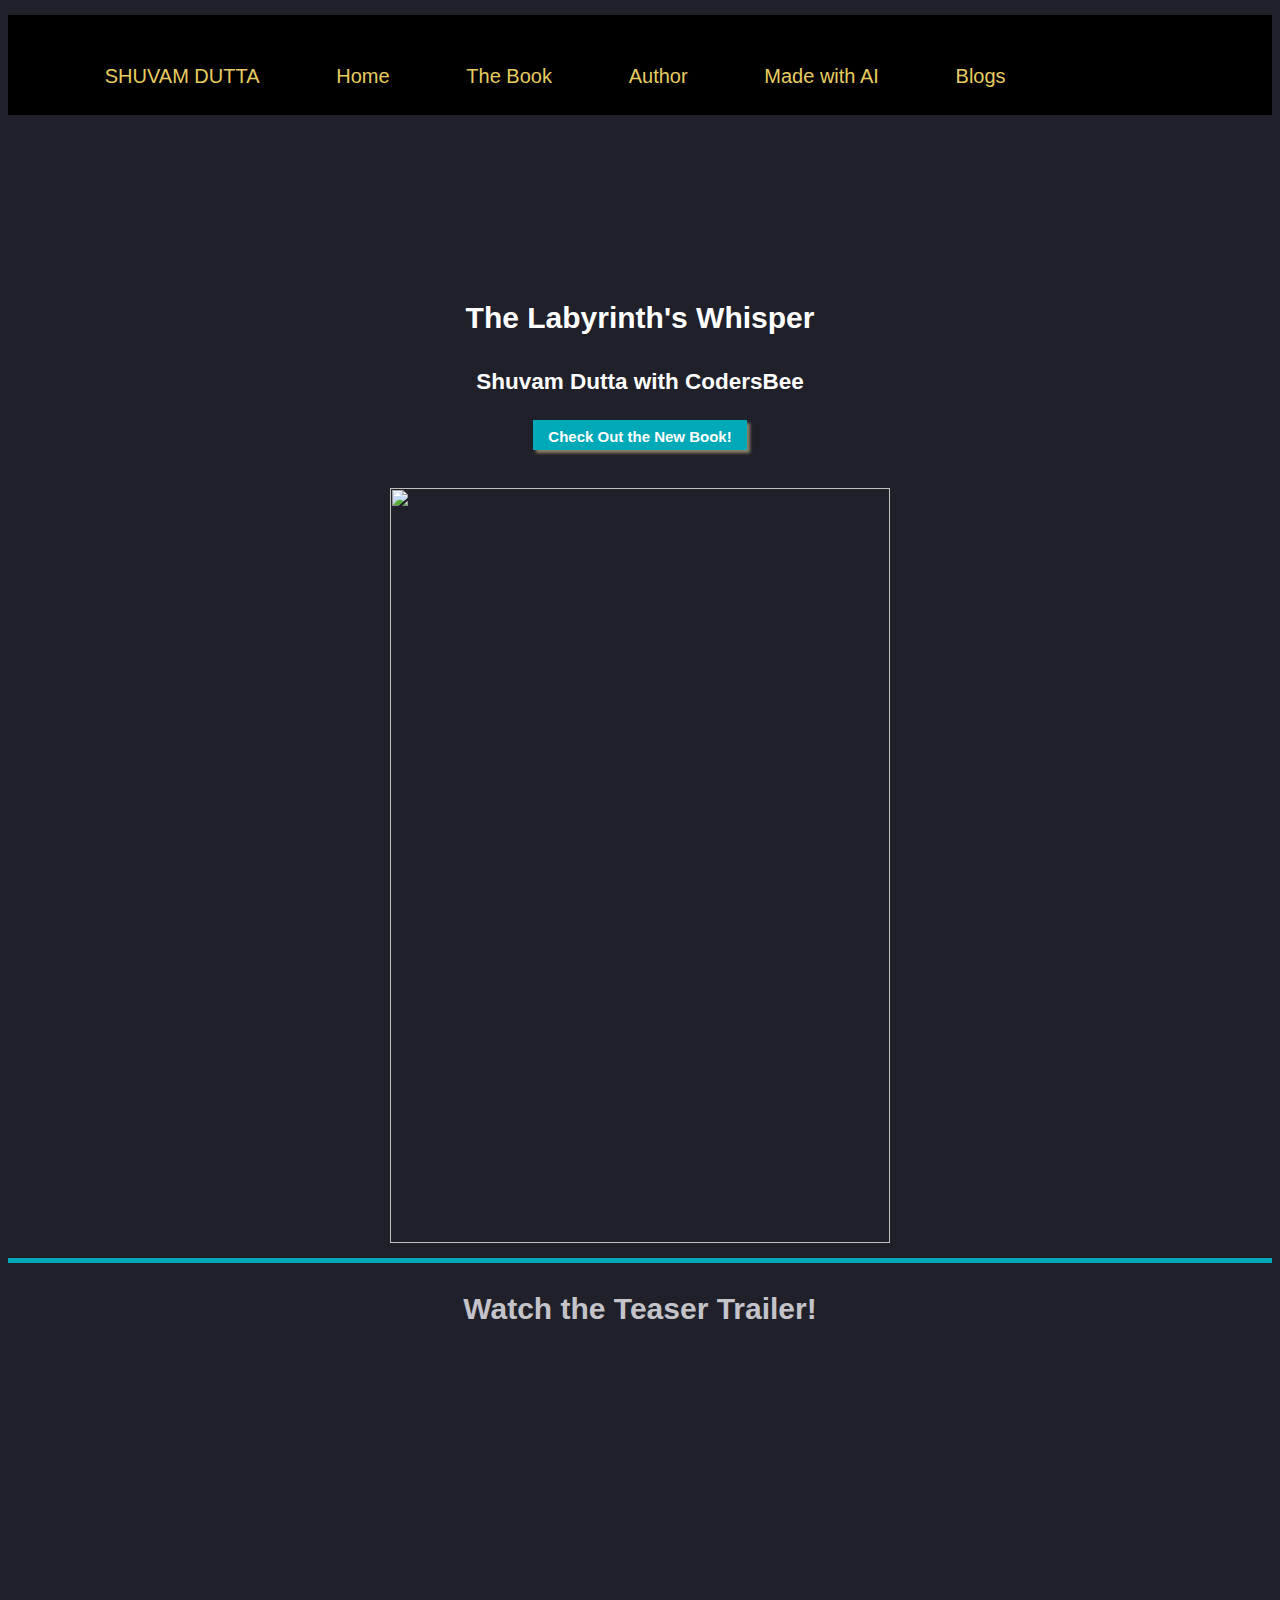
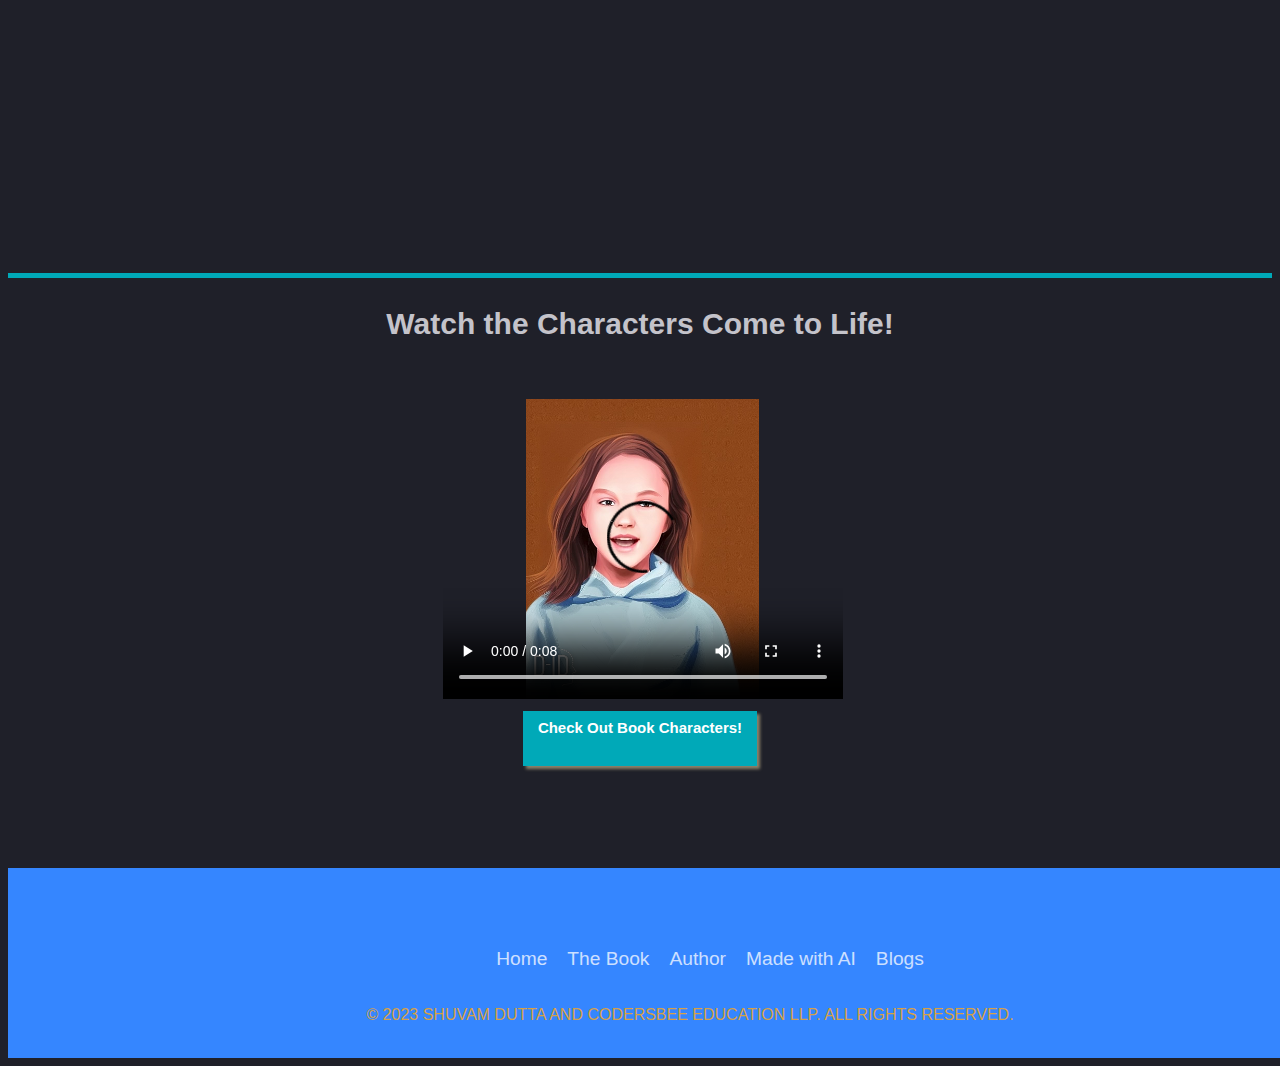
==== index.html @ a89f1423 "Update index.html" ====
<!DOCTYPE html>
<html lang="en-US">
<meta charset="UTF-8">
<title>Shuvam Dutta</title>
<link rel="stylesheet" type="text/css" href="style.css">
<link rel="preconnect" href="https://fonts.googleapis.com">
<link rel="preconnect" href="https://fonts.gstatic.com" crossorigin>
<link href="https://fonts.googleapis.com/css2?family=Cedarville+Cursive&family=Cookie&family=Great+Vibes&family=Lato&display=swap" rel="stylesheet"></head>
  
<body>
  <div class="content"> 
<div class="navbar" id="top">
    <nav>
        <ul>
            <li> <a href="/shuvamdutta218/"> SHUVAM DUTTA </a> </li>
            <li> <a href="/shuvamdutta218/"> Home </a> </li>
            <li><a href="/shuvamdutta218/buy.html"> The Book</a></li>
            <li> <a href="#"> Author </a> 
            <div class="dropdown">
         <ul>
           <li><a href="/shuvamdutta218/about_me.html"> About Me</a></li>
           <li><a href="/shuvamdutta218/contact.html"> Contact</a></li>
         </ul>
       </div>
      </li>
           
           <li> <a href="#"> Made with AI </a> 
           <div class="dropdown">
            <ul>
       <li><a href="/shuvamdutta218/bookc.html"> Book Characters</a>
        <li><a href="/shuvamdutta218/bookp.html"> Book Places</a>
         </ul>
       </div>
            </li>
            <li> <a href="/shuvamdutta218/blog.html"> Blogs </a> </li>
        </ul>
    </nav>
    </div>
    
        	<h1 class="book-title">The Labyrinth's Whisper</h1>
          <h2>Shuvam Dutta with CodersBee</h2>

					<a href="/shuvamdutta218/buy.html" class="button">Check Out the New Book!</a>


					<div class="cover">
						<a> <img src="https://i.ibb.co/tXqLfgC/The-Labyrinth-s-Whisper-2.jpg" width="500" height="755" class="book-cover"> </a>
					</div> 
          </div>

<hr>
<h1 class="n1"> Watch the Teaser Trailer!</h1>
<iframe src="https://www.veed.io/embed/c7647844-c5ad-47e3-9b9a-e86540004628" width="744" height="504" frameborder="0" title="Teaser Trailer.mp4" webkitallowfullscreen mozallowfullscreen allowfullscreen></iframe>

	<hr>
<h1 class="n1"> Watch the Characters Come to Life! </h1>
<div class="videofooter" id="videofooter">
  <div class="parent">
    <div class="child2">
      <video id="kestral" class="video" controls>
        <source src="Kestral.mp4" type="video/mp4" >
      </video>
    </div>
  </div>
  
  <div > <!-- Added a new parent div for button placement -->
    <a href="/shuvamdutta218/bookc.html" class="button" id="buttonbelow">Check Out Book Characters! </a>
  </div>
</div>
<br><br><br><br>
	<footer class="footer">
    <div class="waves">
      <div class="wave" id="wave1"></div>
      <div class="wave" id="wave2"></div>
      <div class="wave" id="wave3"></div>
      <div class="wave" id="wave4"></div>
    </div>
    <ul class="social-icon">
      <li class="social-icon__item"><a class="social-icon__link" href="https://www.facebook.com/CodersBee">
          <ion-icon name="logo-facebook"></ion-icon>
        </a></li>
      <li class="social-icon__item"><a class="social-icon__link" href="https://www.linkedin.com/in/manisha-kapoor-codersbee">
          <ion-icon name="logo-linkedin"></ion-icon>
        </a></li>
	<li class="social-icon__item"><a class="social-icon__link" href="https://www.codersbee.com/">
          <ion-icon name="logo-website"></ion-icon>
        </a></li>
    </ul>
    <ul class="menu">
      <li class="menu__item"><a class="menu__link" href="/shuvamdutta218/">Home</a></li>
      <li class="menu__item"><a class="menu__link" href="/shuvamdutta218/buy.html">The Book</a></li>
      <li class="menu__item"><a class="menu__link" href="/shuvamdutta218/about_me.html">Author</a></li>
      <li class="menu__item"><a class="menu__link" href="/shuvamdutta218/bookc.html">Made with AI</a></li>
      <li class="menu__item"><a class="menu__link" href="/shuvamdutta218/blog.html">Blogs</a></li>

    </ul>
    <p>© 2023 SHUVAM DUTTA AND CODERSBEE EDUCATION LLP.
ALL RIGHTS RESERVED. </p>
  </footer>
  <script type="module" src="https://unpkg.com/ionicons@5.5.2/dist/ionicons/ionicons.esm.js"></script>
  <script nomodule src="https://unpkg.com/ionicons@5.5.2/dist/ionicons/ionicons.js"></script>


</body>

	</html>
---- style.css ----
body{
    font-family: 'Poppins', sans-serif;
    font-weight: 300;
    font-size: 15px;
    line-height: 1.7;
    color: #c4c3ca;
    background-color: #1f2029;
    overflow-x: hidden;
    text-align: center;
}


#kestral
{
  margin-left:30%;
}


#buttonbelow
{
	height:40px;
	
}
 .videofooter
  {
    display:block;
   
  }
.navbar > ul {
  /* Your styles for the top-level navbar ul go here */
  display: flex;
}
.button {
  display: inline-block;
  border: none;
  border-radius: 0;
  background: #00A9B8;
  color: #fff;
  line-height: 1;
  padding: 0.6em 1em 0.4em;
  box-shadow: 3px 3px 3px #8b836a;
  text-decoration: none;
  font-weight: 600;
}
.videos
{
  text-align: left;
}
.container
{
  display: flex;
}

hr {
         height:5px;
         background-color: #00A9B8;
         border: none;
      }
.content
{
   background-image: url(https://i.ibb.co/1JZLGPZ/output-onlineimagetools.png);
   background-size: 100%;
   background-repeat: no-repeat;
   color: white;
}
   
.navbar
  {
    height: 100px;
    width: 100%;
    background-color: black;
    text-align: center;
    margin-bottom: 14%;
   
  }
 .navbar ul
 {
   display: flex;
 margin-bottom: 30px;
    }
   .navbar ul li
  {
    list-style: none;
    padding-top: 2%;
    margin-left: 3%;
    display: flex;

  }
    .navbar ul li a
  {
    text-decoration:none;
    margin:20px;
    color: #E7CC61;
    font-size: 20px;
  }

  .dropdown
  {
  background-color: #3F3D32;
  width: 250px;
  font-size: 35px;
  margin-top: 65px;
  height: 160px;
  display: none;
    position:absolute;
  }
  .dropdown ul
  {
  display:block;
  text-align: left;

  }
  .h3{
    margin-right: 20px;
    font-size: 15px;
  }
  form
  {
    margin-left: 35%;
  }
  .dropdown ul li
  {
    text-align: left;
    margin-top: 1px;
  }
  .navbar ul li:hover .dropdown
  {
    display: block;
  }
  .dropdown1
  {
  background-color: #3F3D32;
  width: 225px;
  font-size: 35px;
  margin-top: 20px;
  height: 190px;
  position: fixed;
  text-align: left;
  display: none;
  }
  .dropdown1 ul
  {
  display:block;
  text-align: left;

  }
  .dropdown1 ul li
  {
    text-align: left;
    margin-top: 1px;
  }
  .navbar ul li:hover .dropdown1
  {
    display: block;
  }
  nav a:hover
{
color: #f3dea3;
}
.parentcenter
{
height: 200px;
width: 100%;
}
.img1
{
  display: flex;
  margin-top: 2%;

}
.text1
{
  width: 60%;
  padding-left: 5%;
  font-size: 30px;
  font-family: 'Cookie', cursive;
  text-align: left;
}
.img2
{
  margin-top: 7%;
  display:flex;
  float: right;
  margin-bottom: 50px;
}
.img342
{
  margin-left: 25%;
  height:500px;
  width: 500px;
}
.book-title
{
  margin-top: 12%;
}
.form1
{
height: 200px;
background-color: #555;
}
.parent
        {
          width:100%;
          display:flex;
          margin-top:50px;
          margin-left: 30px;
          font-family: 'Lato', sans-serif;
          font-size: 25px;
        }
        .child1
        {
          width:70%;
          font-size: 30px;
        }
            .child2
        {
          width:70%;
          color:white;
          margin-left: 30px;
        }
input
{
margin-left: 30px;
height: 40px;
width:100px;
}
textarea
{
margin-left: 30px;
height: 40px;
width:100px;
}
label
{
margin-left: 15px;
}
div
{
width:100%;
}
.container2
{
width: 100%;
height: 700px;
justify-content: center;
text-align: center;
left: 50%;
animation-name: fade-in;
animation-duration: 5s;
margin-top: 3%;
}
img
{
  margin-top: 3%;
}
.video
{
  width: 400px;
  height: 300px;
}
.n1-padding
{
 font-size: 20px;
 display: block;
}
.i45d
{
  margin-left: 300px;
  margin-right: 300px;
  text-align: left;
}
.blog
{
  display: flex
}

embed
{
  width: 100%;
  height: 10000px;
}

.blog1
{
  margin-left: 100px;
  margin-right: 100px;
}



/* Please ❤ this if you like it! */


@import url('https://fonts.googleapis.com/css?family=Poppins:400,500,600,700,800,900');

a {
	cursor: pointer;
  transition: all 200ms linear;
}
a:hover {
	text-decoration: none;
}
.link {
  color: #c4c3ca;
}
.link:hover {
  color: #ffeba7;
}
p {
  font-weight: 500;
  font-size 14px;
  line-height: 1.7;
}
h4 {
  font-weight: 600;
}
h6 span{
  padding: 0 20px;
  text-transform: uppercase;
  font-weight: 700;
}
.section{
  position: relative;
  width: 100%;
  display: block;
}
.full-height{
  min-height: 100vh;
}
[type="checkbox"]:checked,
[type="checkbox"]:not(:checked){
  position: absolute;
  left: -9999px;
}
.checkbox:checked + label,
.checkbox:not(:checked) + label{
  position: relative;
  display: block;
  text-align: center;
  width: 60px;
  height: 16px;
  border-radius: 8px;
  padding: 0;
  margin: 10px auto;
  cursor: pointer;
  background-color: #ffeba7;
}
.checkbox:checked + label:before,
.checkbox:not(:checked) + label:before{
  position: absolute;
  display: block;
  width: 36px;
  height: 36px;
  border-radius: 50%;
  color: #ffeba7;
  background-color: #102770;
  font-family: 'unicons';
  content: '\eb4f';
  z-index: 20;
  top: -10px;
  left: -10px;
  line-height: 36px;
  text-align: center;
  font-size: 24px;
  transition: all 0.5s ease;
}
.checkbox:checked + label:before {
  transform: translateX(44px) rotate(-270deg);
}


.card-3d-wrap {
  position: relative;
  width: 440px;
  max-width: 100%;
  height: 400px;
  -webkit-transform-style: preserve-3d;
  transform-style: preserve-3d;
  perspective: 800px;
  margin-top: 60px;
}
.card-3d-wrapper {
  width: 100%;
  height: 100%;
  position:absolute;    
  top: 0;
  left: 0;  
  -webkit-transform-style: preserve-3d;
  transform-style: preserve-3d;
  transition: all 600ms ease-out; 
}
.card-front, .card-back {
  width: 100%;
  height: 100%;
  background-color: #2a2b38;
  background-image: url('https://s3-us-west-2.amazonaws.com/s.cdpn.io/1462889/pat.svg');
  background-position: bottom center;
  background-repeat: no-repeat;
  background-size: 300%;
  position: absolute;
  border-radius: 6px;
  left: 0;
  top: 0;
  -webkit-transform-style: preserve-3d;
  transform-style: preserve-3d;
  -webkit-backface-visibility: hidden;
  -moz-backface-visibility: hidden;
  -o-backface-visibility: hidden;
  backface-visibility: hidden;
}
.card-back {
  transform: rotateY(180deg);
}
.checkbox:checked ~ .card-3d-wrap .card-3d-wrapper {
  transform: rotateY(180deg);
}
.center-wrap{
  position: absolute;
  width: 100%;
  padding: 0 35px;
  top: 50%;
  left: 0;
  transform: translate3d(0, -50%, 35px) perspective(100px);
  z-index: 20;
  display: block;
}


.form-group{ 
  position: relative;
  display: block;
    margin: 0;
    padding: 0;
}
.form-style {
  padding: 13px 20px;
  padding-left: 55px;
  height: 48px;
  width: 100%;
  font-weight: 500;
  border-radius: 4px;
  font-size: 14px;
  line-height: 22px;
  letter-spacing: 0.5px;
  outline: none;
  color: #c4c3ca;
  background-color: #1f2029;
  border: none;
  -webkit-transition: all 200ms linear;
  transition: all 200ms linear;
  box-shadow: 0 4px 8px 0 rgba(21,21,21,.2);
}
.form-style:focus,
.form-style:active {
  border: none;
  outline: none;
  box-shadow: 0 4px 8px 0 rgba(21,21,21,.2);
}
.input-icon {
  position: absolute;
  top: 0;
  left: 18px;
  height: 48px;
  font-size: 24px;
  line-height: 48px;
  text-align: left;
  color: #ffeba7;
  -webkit-transition: all 200ms linear;
    transition: all 200ms linear;
}

.form-group input:-ms-input-placeholder  {
  color: #c4c3ca;
  opacity: 0.7;
  -webkit-transition: all 200ms linear;
    transition: all 200ms linear;
}
.form-group input::-moz-placeholder  {
  color: #c4c3ca;
  opacity: 0.7;
  -webkit-transition: all 200ms linear;
    transition: all 200ms linear;
}
.form-group input:-moz-placeholder  {
  color: #c4c3ca;
  opacity: 0.7;
  -webkit-transition: all 200ms linear;
    transition: all 200ms linear;
}
.form-group input::-webkit-input-placeholder  {
  color: #c4c3ca;
  opacity: 0.7;
  -webkit-transition: all 200ms linear;
    transition: all 200ms linear;
}
.form-group input:focus:-ms-input-placeholder  {
  opacity: 0;
  -webkit-transition: all 200ms linear;
    transition: all 200ms linear;
}
.form-group input:focus::-moz-placeholder  {
  opacity: 0;
  -webkit-transition: all 200ms linear;
    transition: all 200ms linear;
}
.form-group input:focus:-moz-placeholder  {
  opacity: 0;
  -webkit-transition: all 200ms linear;
    transition: all 200ms linear;
}
.form-group input:focus::-webkit-input-placeholder  {
  opacity: 0;
  -webkit-transition: all 200ms linear;
    transition: all 200ms linear;
}

.btn{  
  border-radius: 4px;
  height: 44px;
  font-size: 13px;
  font-weight: 600;
  text-transform: uppercase;
  -webkit-transition : all 200ms linear;
  transition: all 200ms linear;
  padding: 0 30px;
  letter-spacing: 1px;
  display: -webkit-inline-flex;
  display: -ms-inline-flexbox;
  display: inline-flex;
  -webkit-align-items: center;
  -moz-align-items: center;
  -ms-align-items: center;
  align-items: center;
  -webkit-justify-content: center;
  -moz-justify-content: center;
  -ms-justify-content: center;
  justify-content: center;
  -ms-flex-pack: center;
  text-align: center;
  border: none;
  background-color: #ffeba7;
  color: #102770;
  box-shadow: 0 8px 24px 0 rgba(255,235,167,.2);
}
.btn:active,
.btn:focus{  
  background-color: #102770;
  color: #ffeba7;
  box-shadow: 0 8px 24px 0 rgba(16,39,112,.2);
}
.btn:hover{  
  background-color: #102770;
  color: #ffeba7;
  box-shadow: 0 8px 24px 0 rgba(16,39,112,.2);
}




.logo {
	position: absolute;
	top: 30px;
	right: 30px;
	display: block;
	z-index: 100;
	transition: all 250ms linear;
}
.logo img {
	height: 26px;
	width: auto;
	display: block;
}



.footer {
position: relative;
width: 100%;
background: #3586ff;
min-height: 100px;
padding: 20px 50px;
display: flex;
justify-content: center;
align-items: center;
flex-direction: column;
}

.social-icon,
.menu {
position: relative;
display: flex;
justify-content: center;
align-items: center;
margin: 10px 0;
flex-wrap: wrap;
}

.social-icon__item,
.menu__item {
list-style: none;
}

.social-icon__link {
font-size: 2rem;
color: #fff;
margin: 0 10px;
display: inline-block;
transition: 0.5s;
}
.social-icon__link:hover {
transform: translateY(-10px);
}

.menu__link {
font-size: 1.2rem;
color: #fff;
margin: 0 10px;
display: inline-block;
transition: 0.5s;
text-decoration: none;
opacity: 0.75;
font-weight: 300;
}

.menu__link:hover {
opacity: 1;
}

.footer p {
color: #d7a146;
margin: 15px 0 10px 0;
font-size: 1rem;
font-weight: 300;
}

.wave {
position: absolute;
top: -100px;
left: 0;
width: 100%;
height: 100px;
background: url("https://i.ibb.co/wQZVxxk/wave.png");
background-size: 1000px 100px;
}

.wave#wave1 {
z-index: 1000;
opacity: 1;
bottom: 0;
animation: animateWaves 4s linear infinite;
}

.wave#wave2 {
z-index: 999;
opacity: 0.5;
bottom: 10px;
animation: animate 4s linear infinite !important;
}

.wave#wave3 {
z-index: 1000;
opacity: 0.2;
bottom: 15px;
animation: animateWaves 3s linear infinite;
}

.wave#wave4 {
z-index: 999;
opacity: 0.7;
bottom: 20px;
animation: animate 3s linear infinite;
}

@keyframes animateWaves {
0% {
background-position-x: 1000px;
}
100% {
background-positon-x: 0px;
}
}

@keyframes animate {
0% {
background-position-x: -1000px;
}
100% {
background-positon-x: 0px;
}
}

@media screen and (max-width: 768px) {
.navbar
{
width: 100%;
overflow: hidden; /* Hide overflow content */
        transition: width 0.5s; /* Smooth transition */
    height: 100px;
    background-color: pink;
}
    .navbar ul
    {
        margin-bottom: 30px;
    }
  .h3
    {
    margin-right: 20px;
    font-size: 15px;
  }

    .dropdown
    {height: 160px;}
       
}
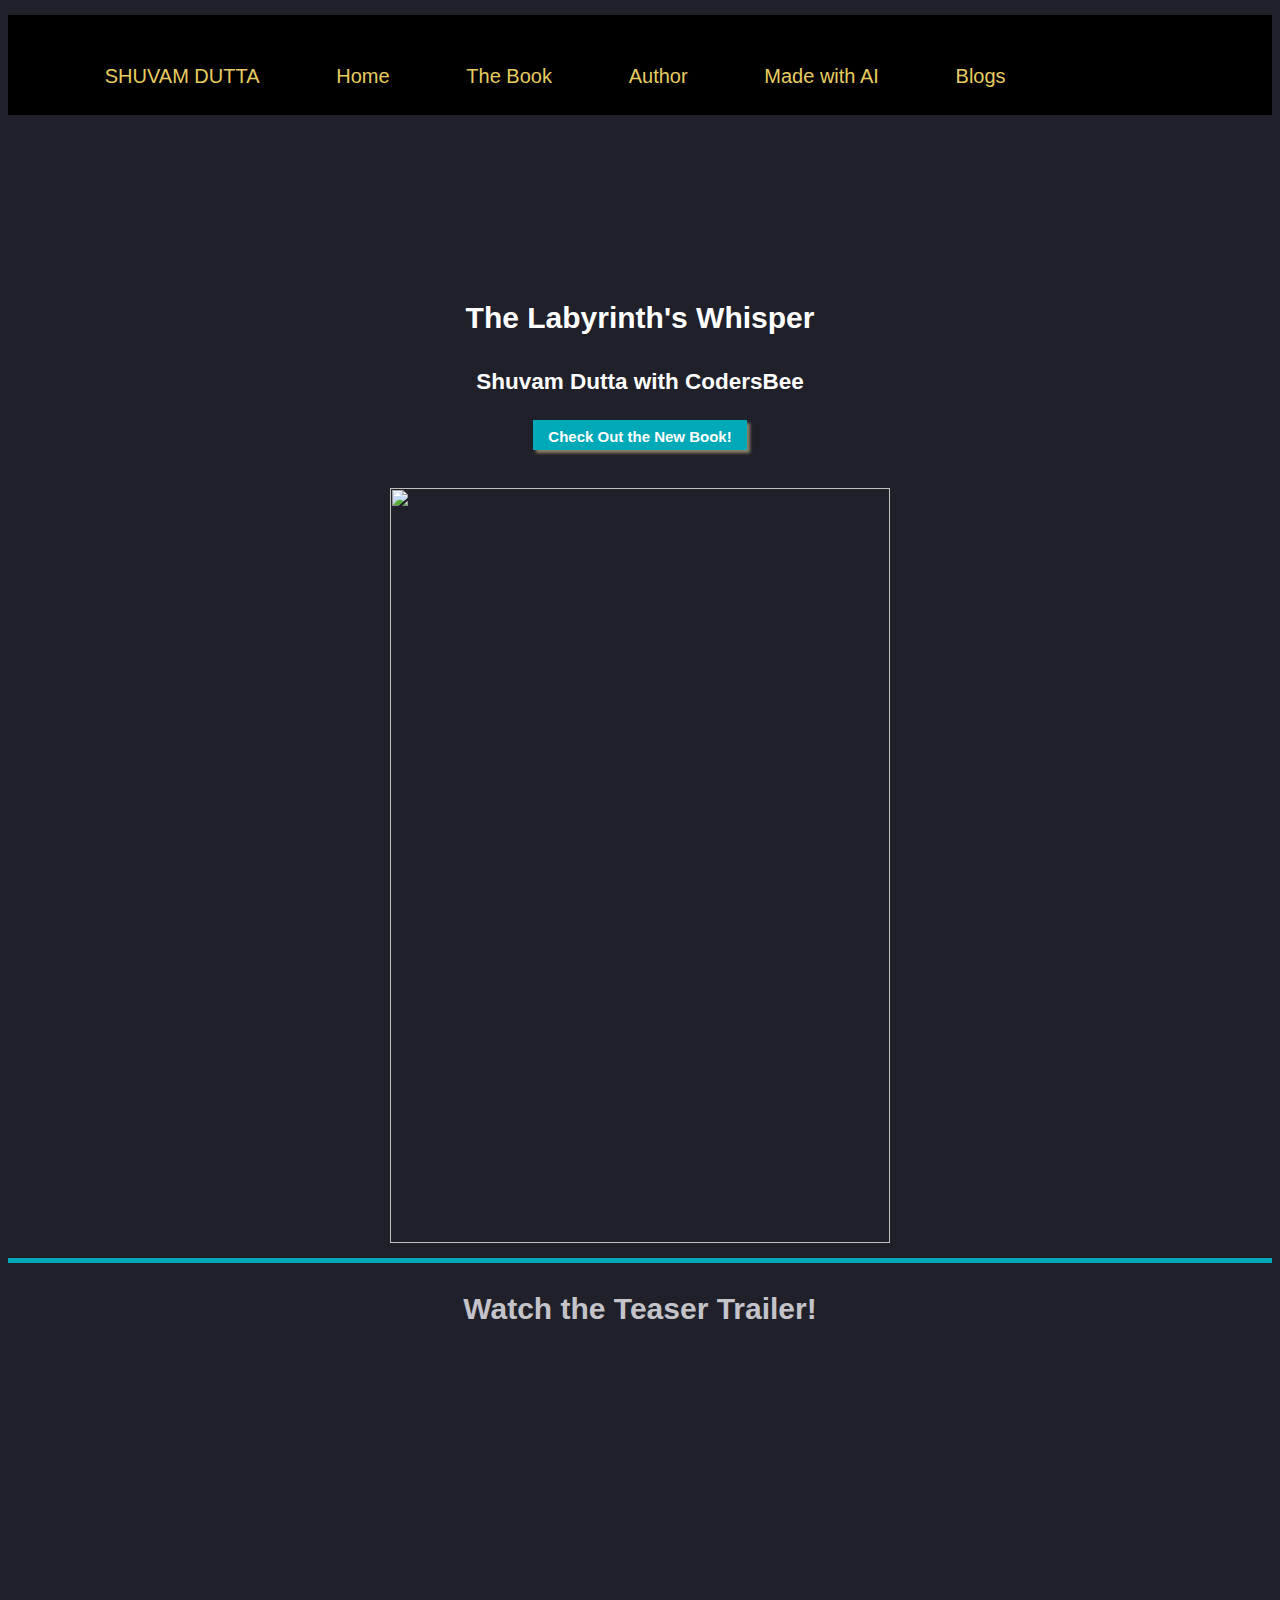
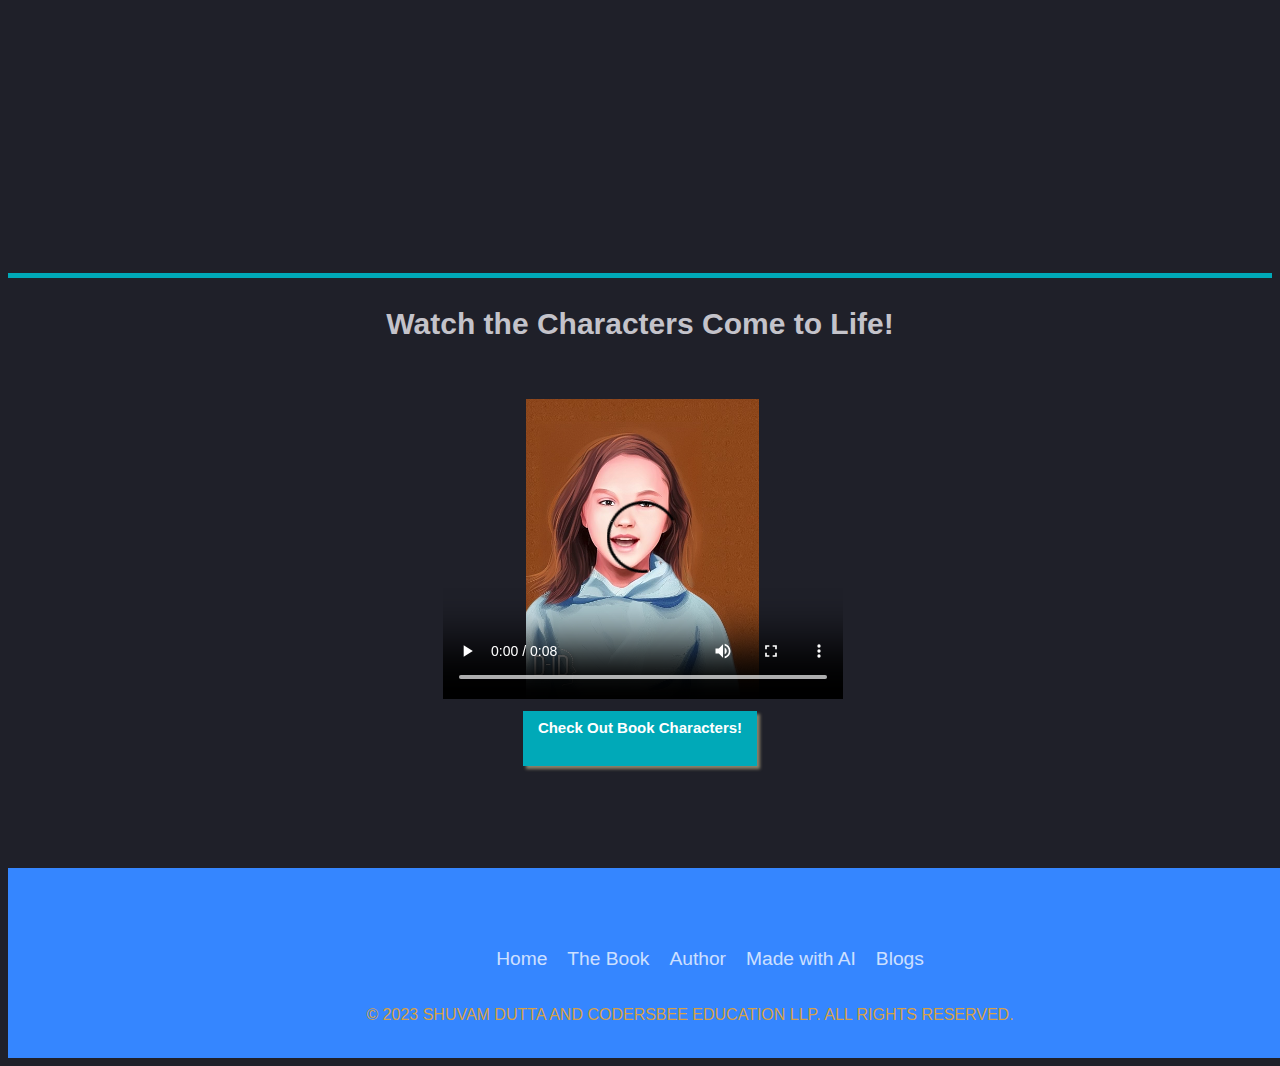
==== commit 0eaea4ad: "Update index.html" ====
--- a/index.html
+++ b/index.html
@@ -5,6 +5,7 @@
 <link rel="stylesheet" type="text/css" href="style.css">
 <link rel="preconnect" href="https://fonts.googleapis.com">
 <link rel="preconnect" href="https://fonts.gstatic.com" crossorigin>
+<link rel="stylesheet" href="https://cdnjs.cloudflare.com/ajax/libs/font-awesome/4.7.0/css/font-awesome.min.css">
 <link href="https://fonts.googleapis.com/css2?family=Cedarville+Cursive&family=Cookie&family=Great+Vibes&family=Lato&display=swap" rel="stylesheet"></head>
   
 <body>
@@ -82,9 +83,11 @@
       <li class="social-icon__item"><a class="social-icon__link" href="https://www.linkedin.com/in/manisha-kapoor-codersbee">
           <ion-icon name="logo-linkedin"></ion-icon>
         </a></li>
-	<li class="social-icon__item"><a class="social-icon__link" href="https://www.codersbee.com/">
-          <ion-icon name="logo-website"></ion-icon>
+<li class="social-icon__item"><a class="social-icon__link" href="https://www.codersbee.com/">
+	<ion-icon name="globe-outline"></ion-icon>
         </a></li>
+
+	    
     </ul>
     <ul class="menu">
       <li class="menu__item"><a class="menu__link" href="/shuvamdutta218/">Home</a></li>
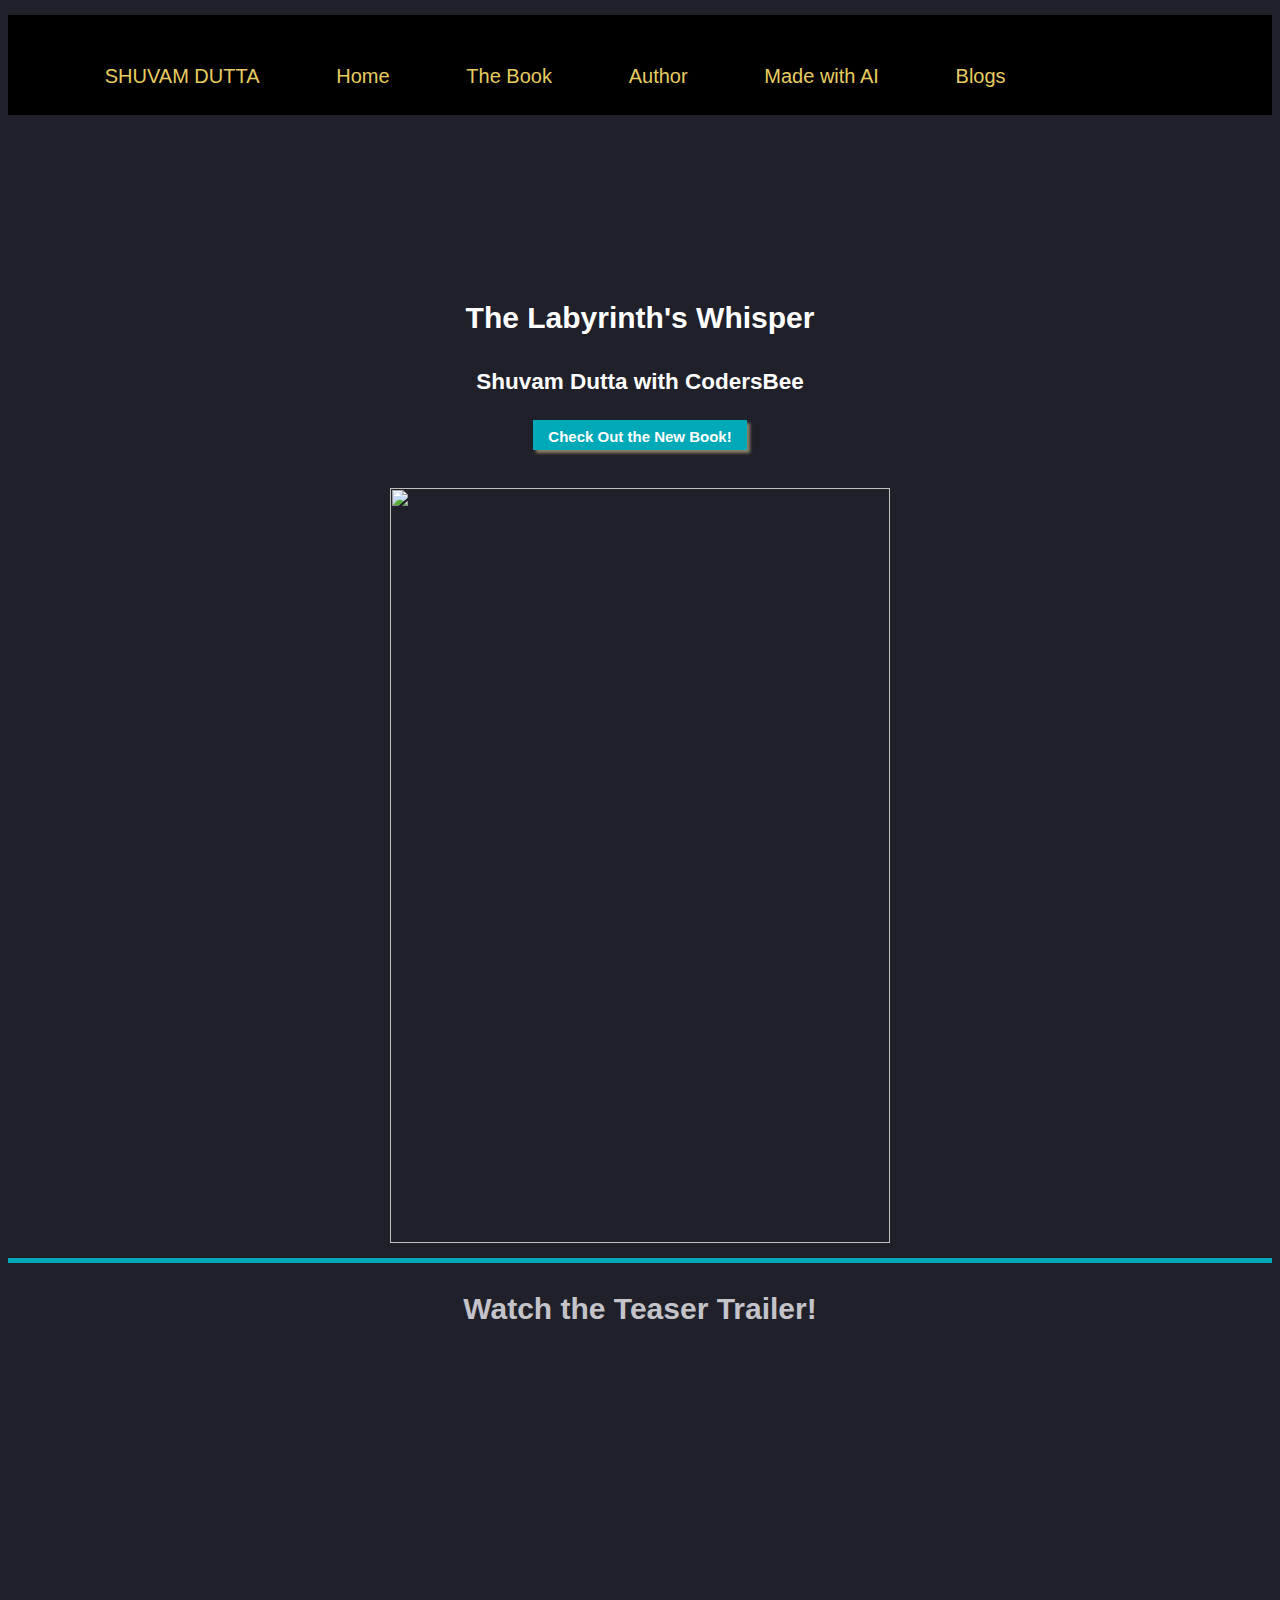
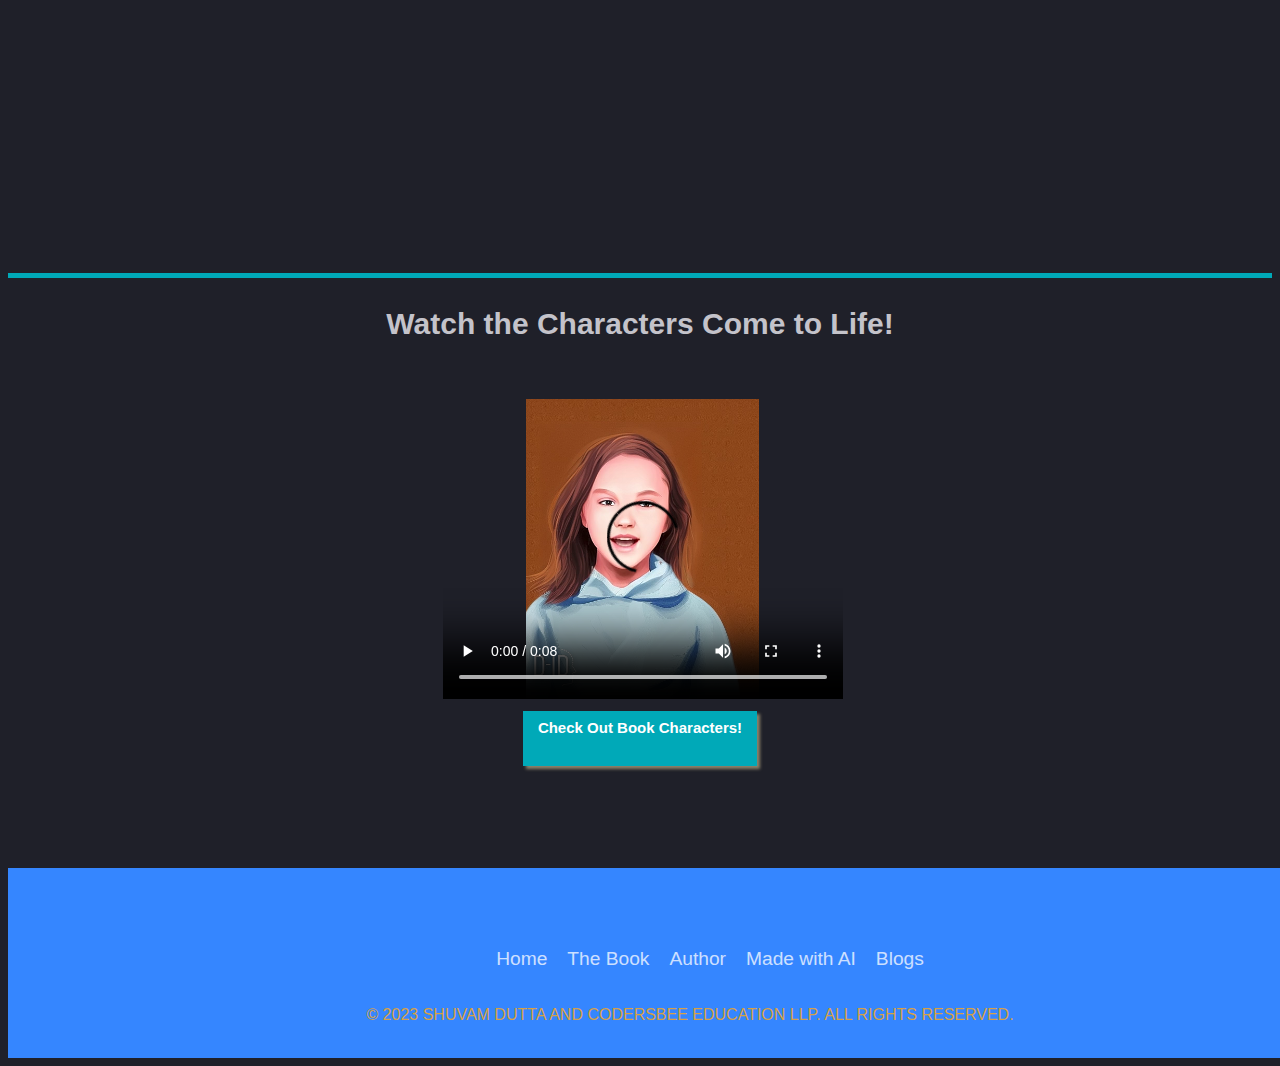
==== commit c25fc1aa: "Update index.html" ====
--- a/index.html
+++ b/index.html
@@ -97,7 +97,7 @@
       <li class="menu__item"><a class="menu__link" href="/shuvamdutta218/blog.html">Blogs</a></li>
 
     </ul>
-    <p>© 2023 SHUVAM DUTTA AND CODERSBEE EDUCATION LLP.
+    <p id="footerp">© 2023 SHUVAM DUTTA AND CODERSBEE EDUCATION LLP.
 ALL RIGHTS RESERVED. </p>
   </footer>
   <script type="module" src="https://unpkg.com/ionicons@5.5.2/dist/ionicons/ionicons.esm.js"></script>
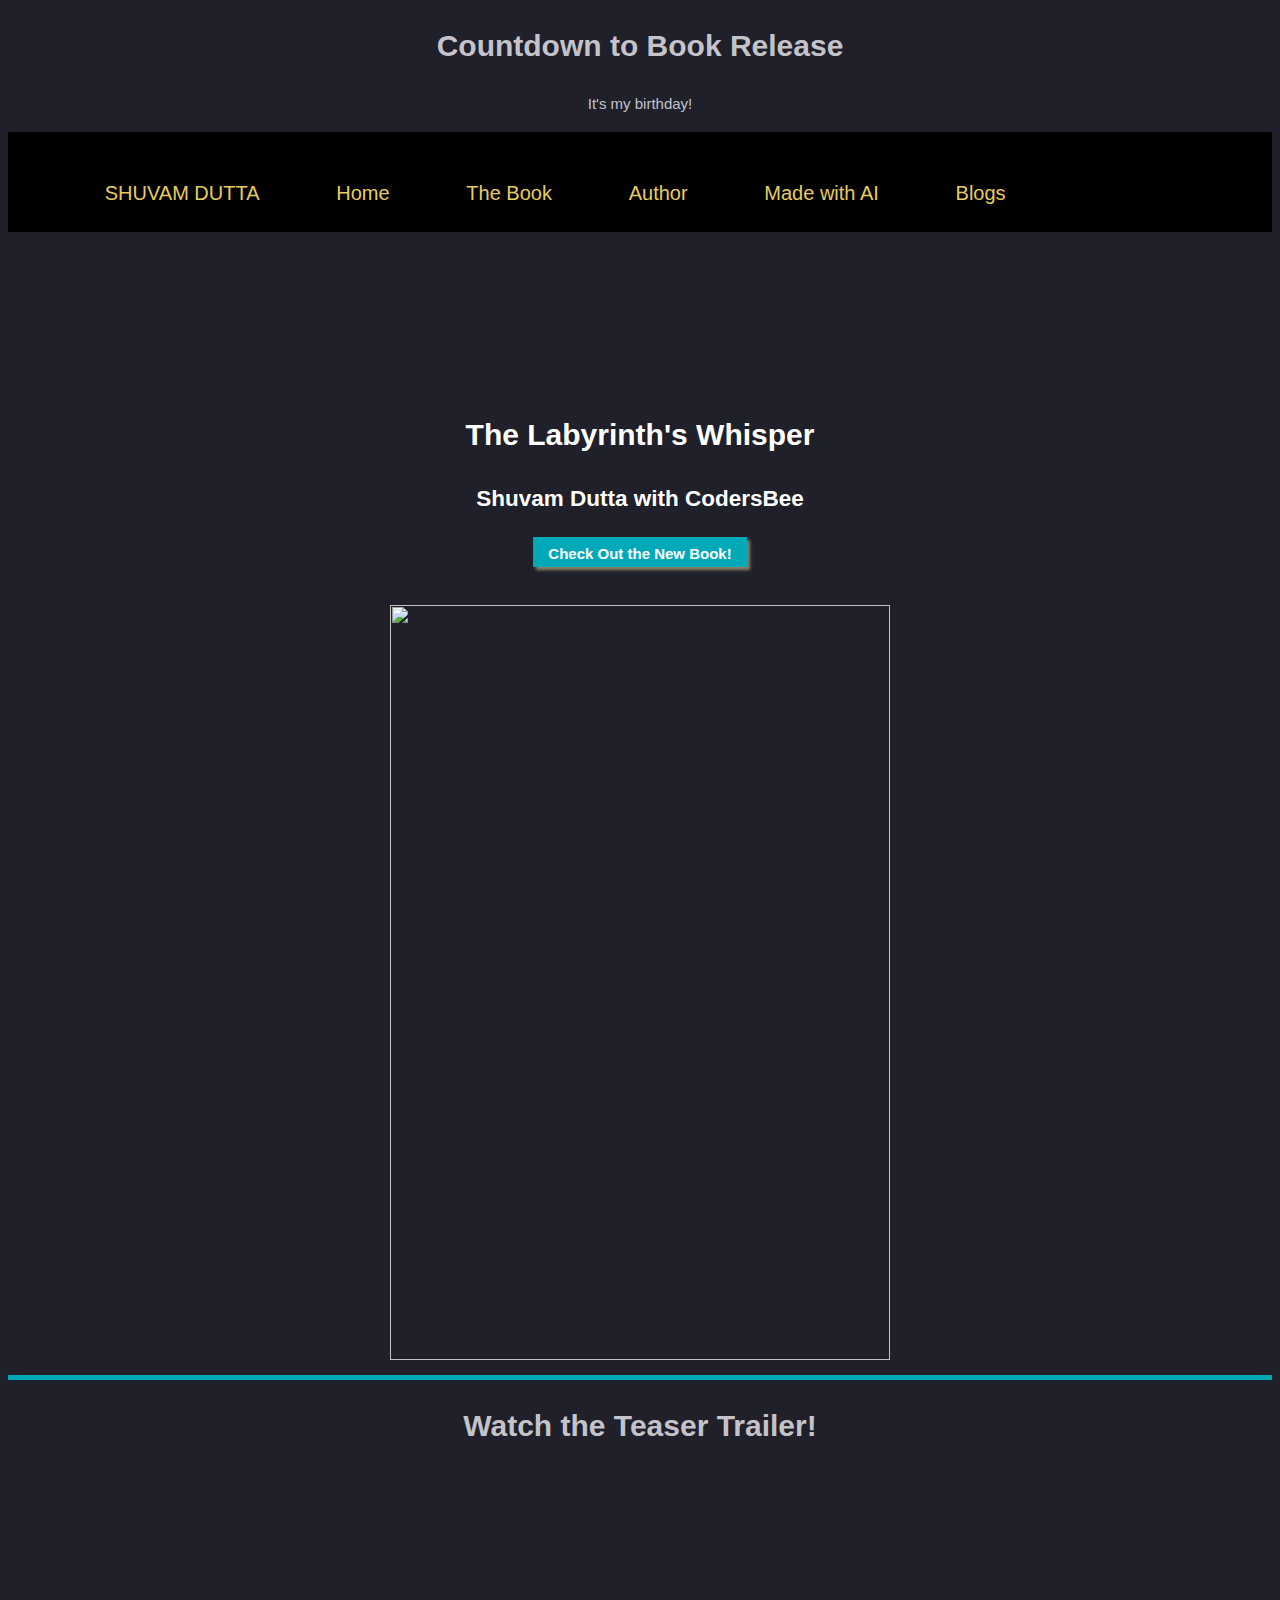
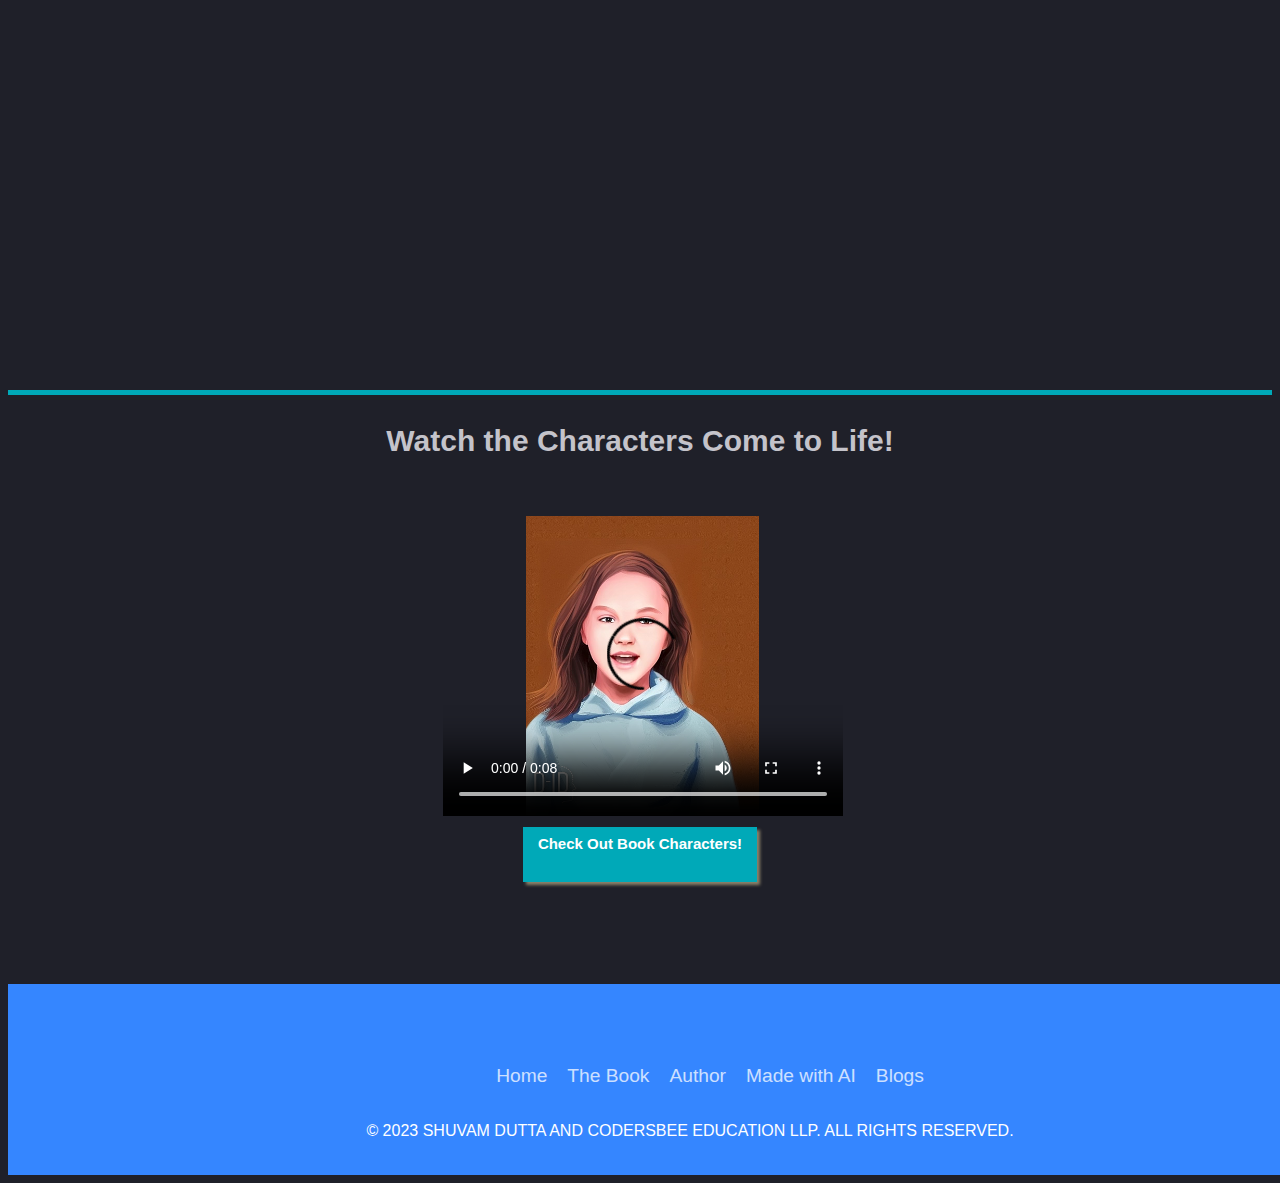
==== commit 482c6dae: "Update index.html" ====
--- a/index.html
+++ b/index.html
@@ -9,6 +9,43 @@
 <link href="https://fonts.googleapis.com/css2?family=Cedarville+Cursive&family=Cookie&family=Great+Vibes&family=Lato&display=swap" rel="stylesheet"></head>
   
 <body>
+	<h1>Countdown to Book Release</h1>
+ <div id="countdown"> 
+    <div>Days: <span id="days"></span></div>
+    <div>Hours: <span id="hours"></span></div>
+    <div>Minutes: <span id="minutes"></span></div>
+    <div>Seconds: <span id="seconds"></span></div>
+  </div>
+
+  <div id="headline"></div>
+  <div id="content"></div>
+
+  <script>
+    (function() {
+      const second = 1000,
+            minute = second * 60,
+            hour = minute * 60,
+            day = hour * 24;
+
+      const birthday = new Date("09/30/2023").getTime();  // Replace YYYY with the birth year
+
+      const countdown = setInterval(function() {
+        const now = new Date().getTime(),
+              distance = birthday - now;
+
+        document.getElementById("days").innerText = Math.floor(distance / day);
+        document.getElementById("hours").innerText = Math.floor((distance % day) / hour);
+        document.getElementById("minutes").innerText = Math.floor((distance % hour) / minute);
+        document.getElementById("seconds").innerText = Math.floor((distance % minute) / second);
+
+        if (distance < 0) {
+          document.getElementById("headline").innerText = "It's my birthday!";
+          document.getElementById("countdown").style.display = "none";
+          clearInterval(countdown);
+        }
+      }, 0);
+    })();
+  </script>
   <div class="content"> 
 <div class="navbar" id="top">
     <nav>
--- a/style.css
+++ b/style.css
@@ -8,7 +8,10 @@
     overflow-x: hidden;
     text-align: center;
 }
-
+#footerp
+{
+	color: white;
+}
 
 #kestral
 {
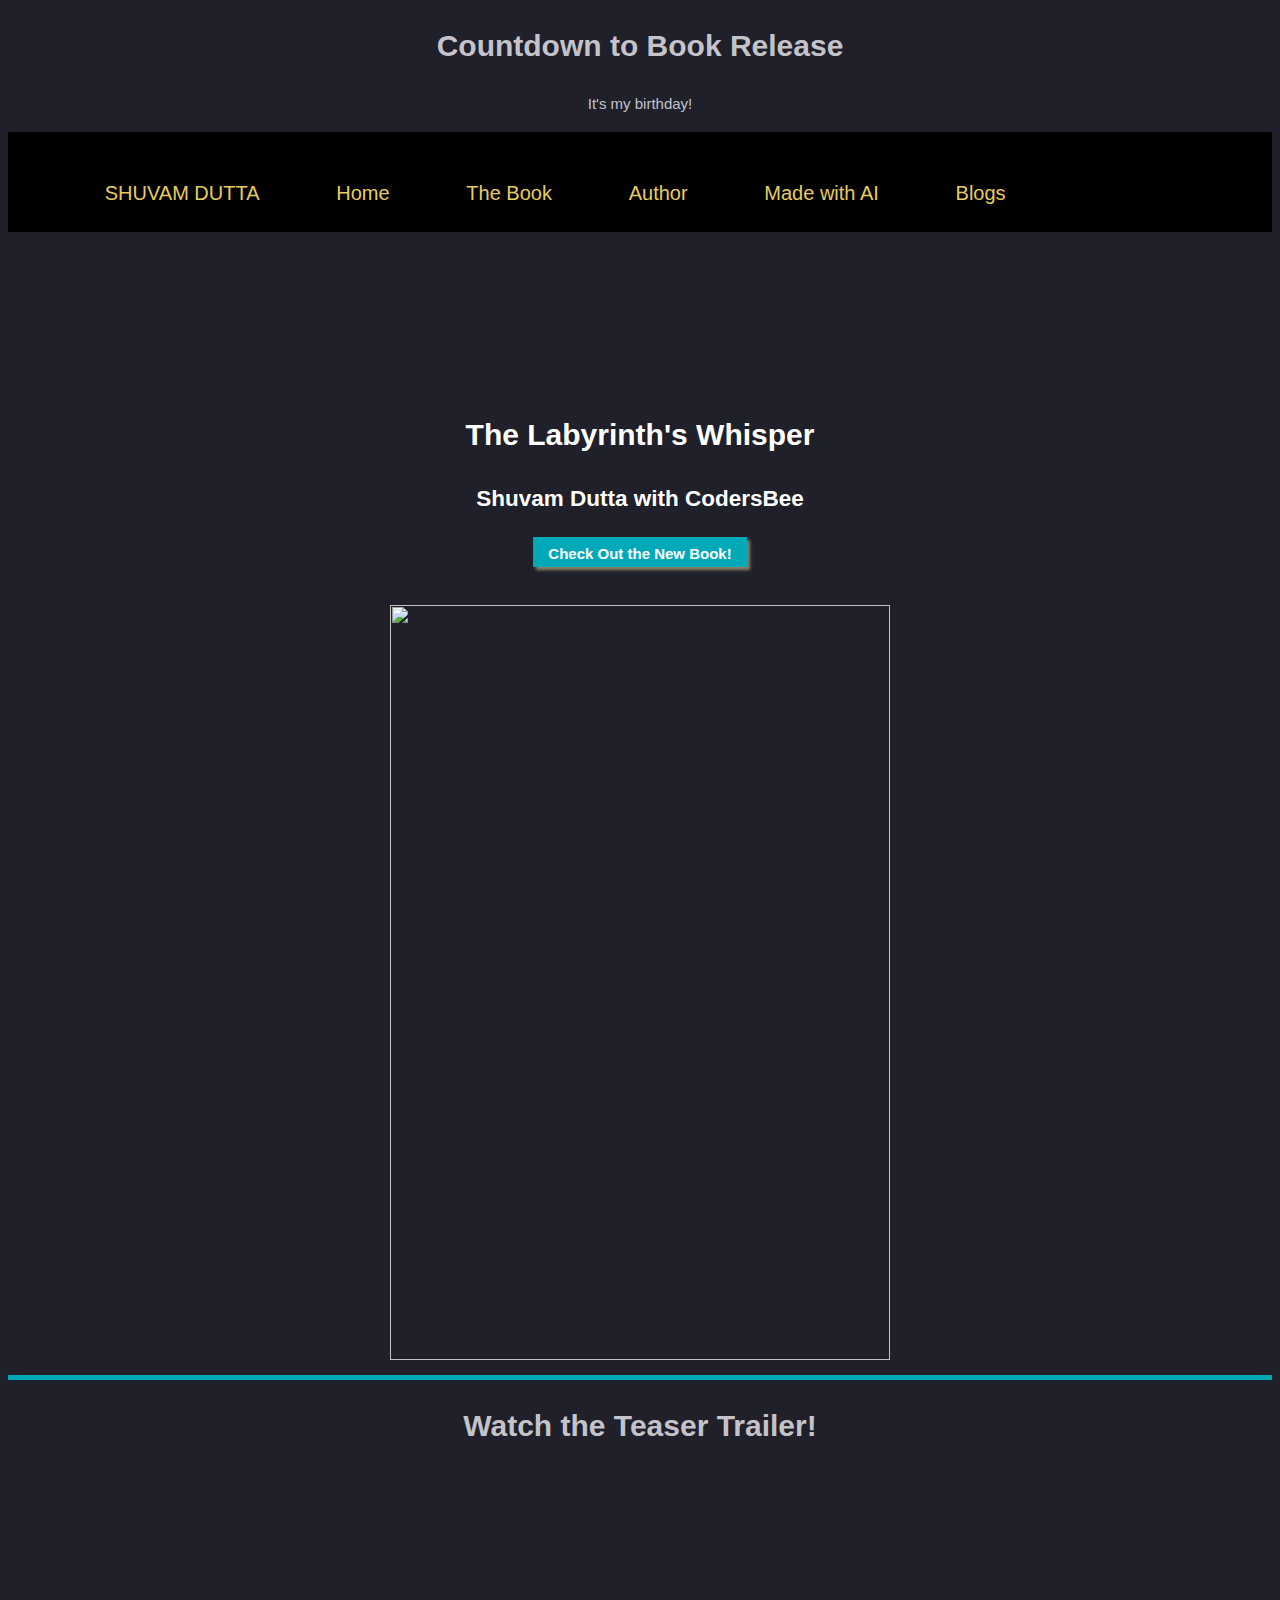
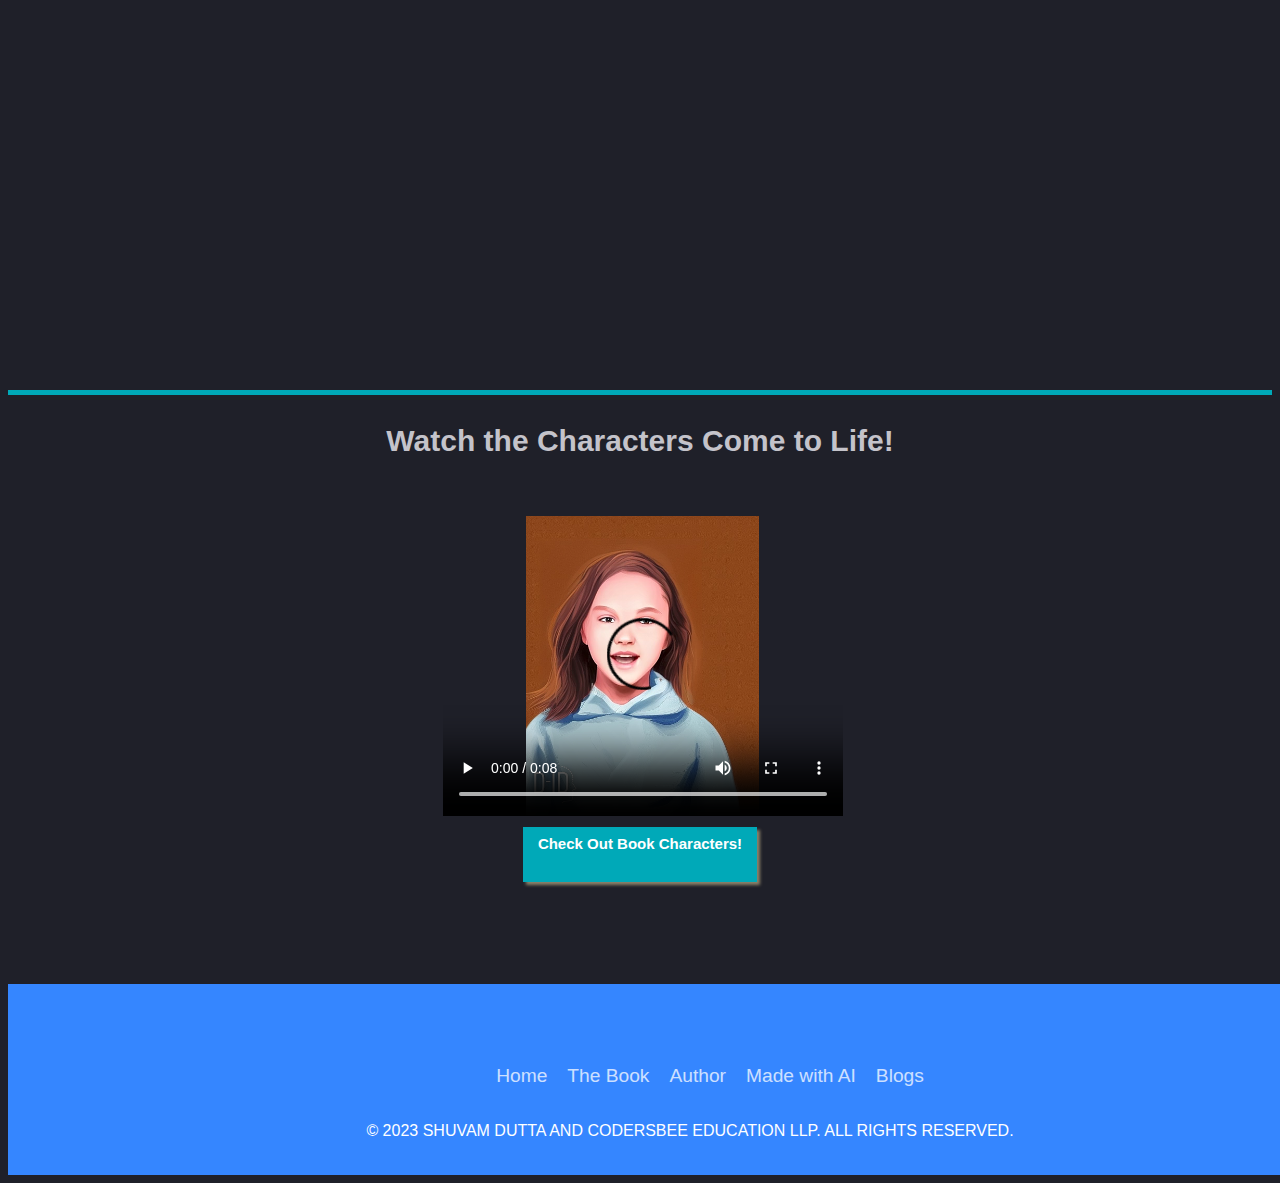
==== commit f0e4bcb8: "Update index.html" ====
--- a/index.html
+++ b/index.html
@@ -27,7 +27,7 @@
             hour = minute * 60,
             day = hour * 24;
 
-      const birthday = new Date("09/30/2023").getTime();  // Replace YYYY with the birth year
+      const birthday = new Date("09/10/2023").getTime();  // Replace YYYY with the birth year
 
       const countdown = setInterval(function() {
         const now = new Date().getTime(),
--- a/style.css
+++ b/style.css
@@ -8,6 +8,39 @@
     overflow-x: hidden;
     text-align: center;
 }
+ #countdown {
+      display: flex;
+      justify-content: center;
+      align-items: center;
+      font-size: 52px;
+    }
+
+    .countdown-box {
+      display: flex;
+      flex-direction: column;
+      align-items: center;
+      margin: 10px;
+      padding: 20px;
+      border-radius: 10px;
+      font-size: 52px;
+      color: white;
+    }
+
+    #days {
+      background-color: #FF5733;
+    }
+
+    #hours {
+      background-color: #C70039;
+    }
+
+    #minutes {
+      background-color: #900C3F;
+    }
+
+    #seconds {
+      background-color: #581845;
+    }
 #footerp
 {
 	color: white;
@@ -715,3 +748,20 @@
     {height: 160px;}
        
 }
+#countdown {
+      display: flex;
+      justify-content: center;
+      align-items: center;
+      font-size: 36px;
+    }
+
+    .countdown-box {
+      display: flex;
+      flex-direction: column;
+      align-items: center;
+      margin: 10px;
+      padding: 20px;
+      border-radius: 10px;
+      font-size: 36px;
+      color: white;
+    }
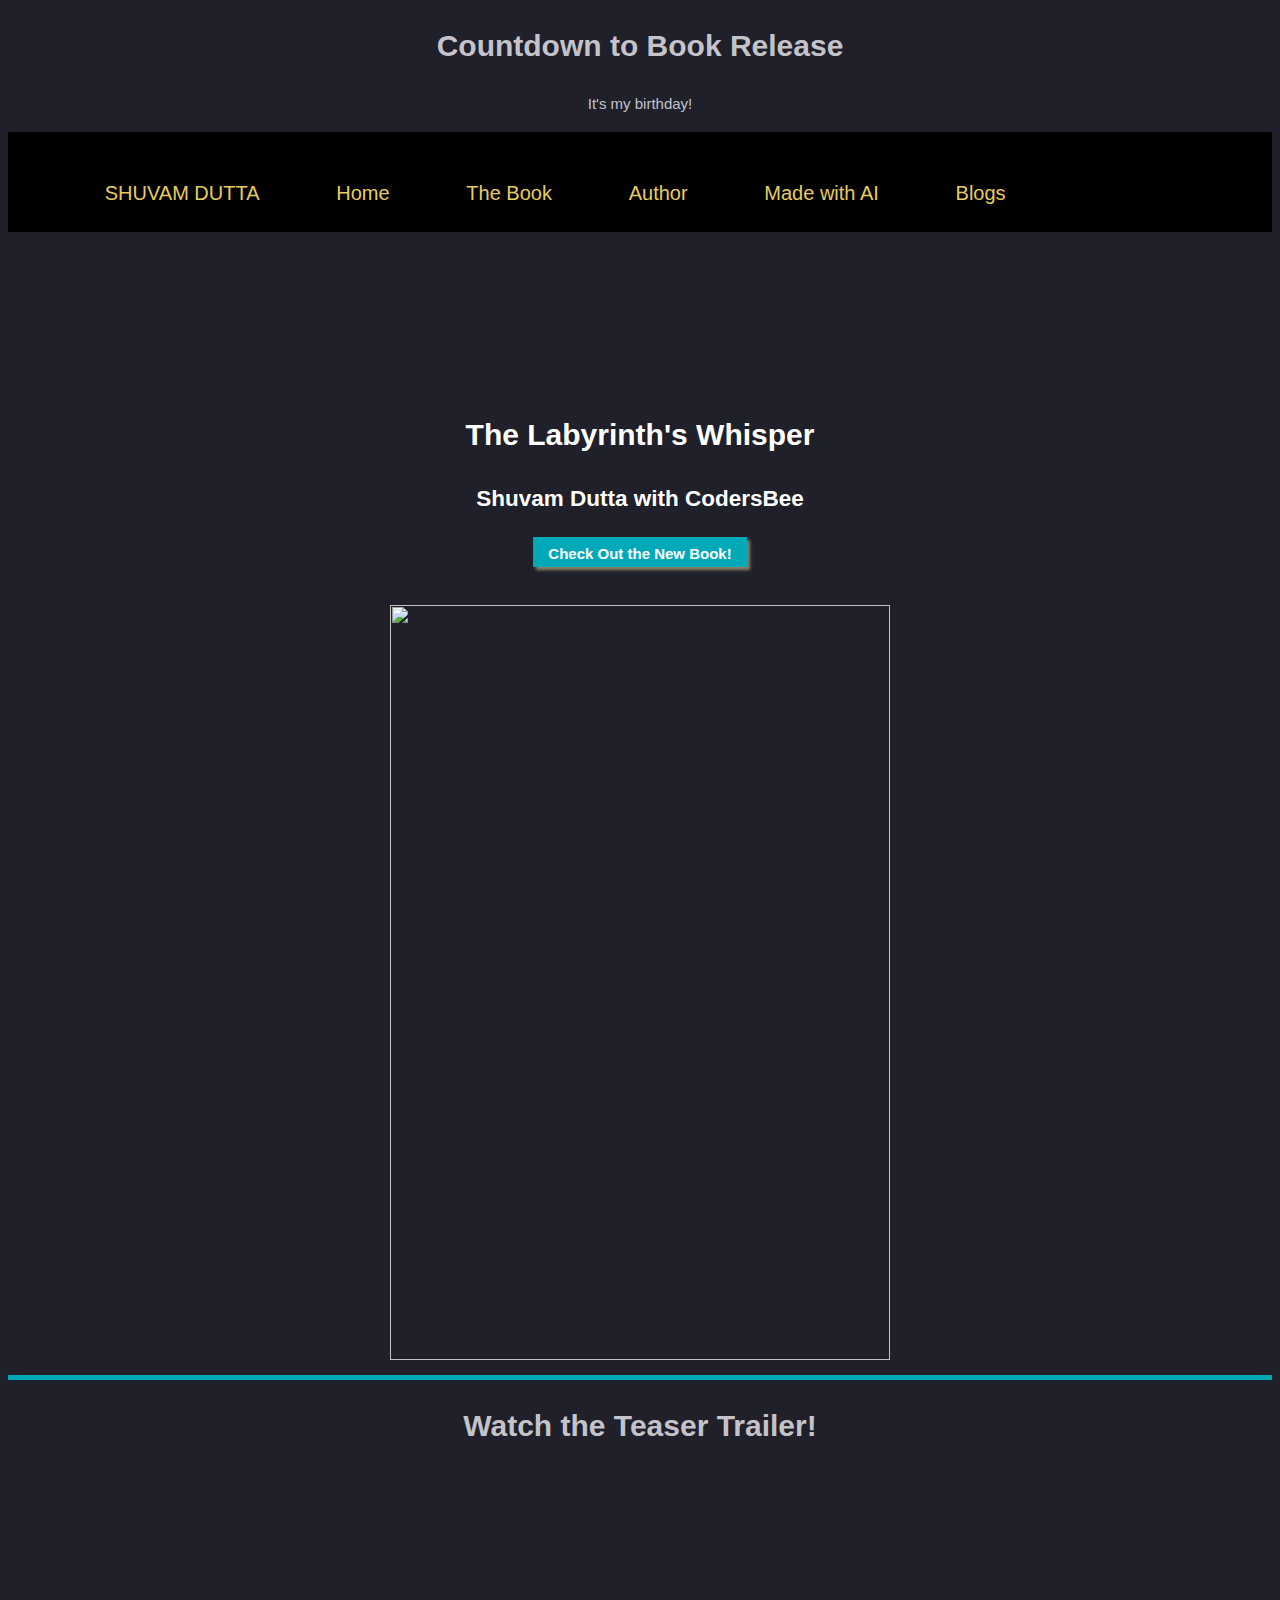
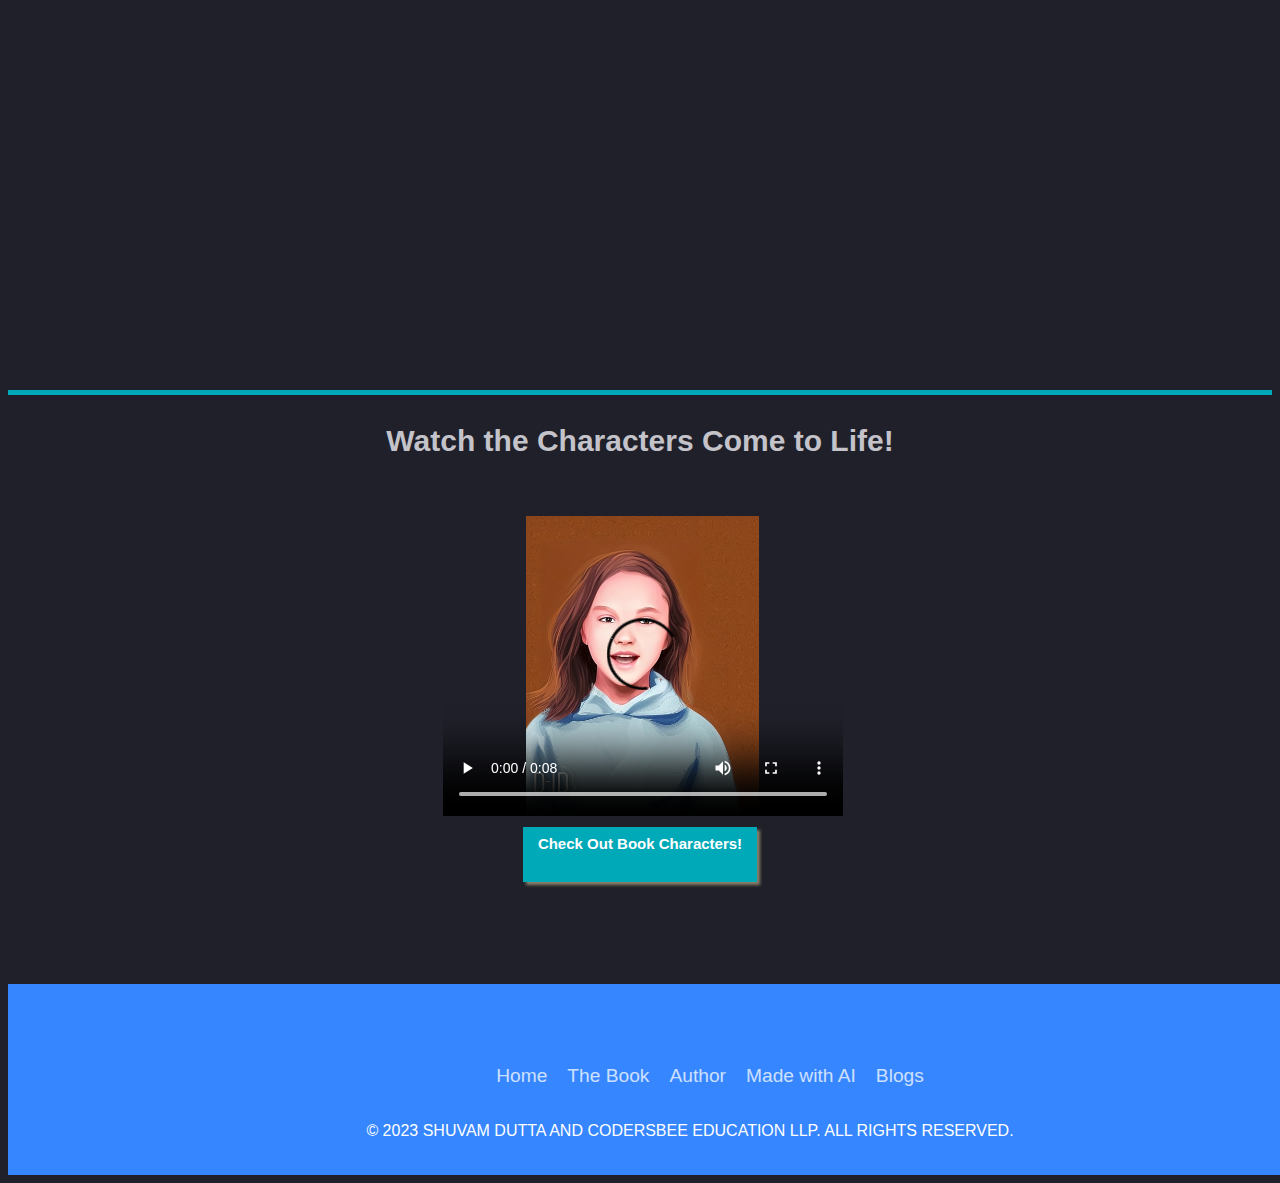
==== commit 89d1ec32: "Update index.html" ====
--- a/index.html
+++ b/index.html
@@ -27,7 +27,7 @@
             hour = minute * 60,
             day = hour * 24;
 
-      const birthday = new Date("09/10/2023").getTime();  // Replace YYYY with the birth year
+      const birthday = new Date("09/30/2023").getTime();  // Replace YYYY with the birth year
 
       const countdown = setInterval(function() {
         const now = new Date().getTime(),
--- a/style.css
+++ b/style.css
@@ -8,7 +8,11 @@
     overflow-x: hidden;
     text-align: center;
 }
- #countdown {
+#codersbee
+{
+color:white;
+}
+#countdown {
       display: flex;
       justify-content: center;
       align-items: center;
@@ -148,7 +152,7 @@
   }
   .h3{
     margin-right: 20px;
-    font-size: 15px;
+    font-size: 20px;
   }
   form
   {
@@ -741,7 +745,7 @@
   .h3
     {
     margin-right: 20px;
-    font-size: 15px;
+    font-size: 10px;
   }
 
     .dropdown
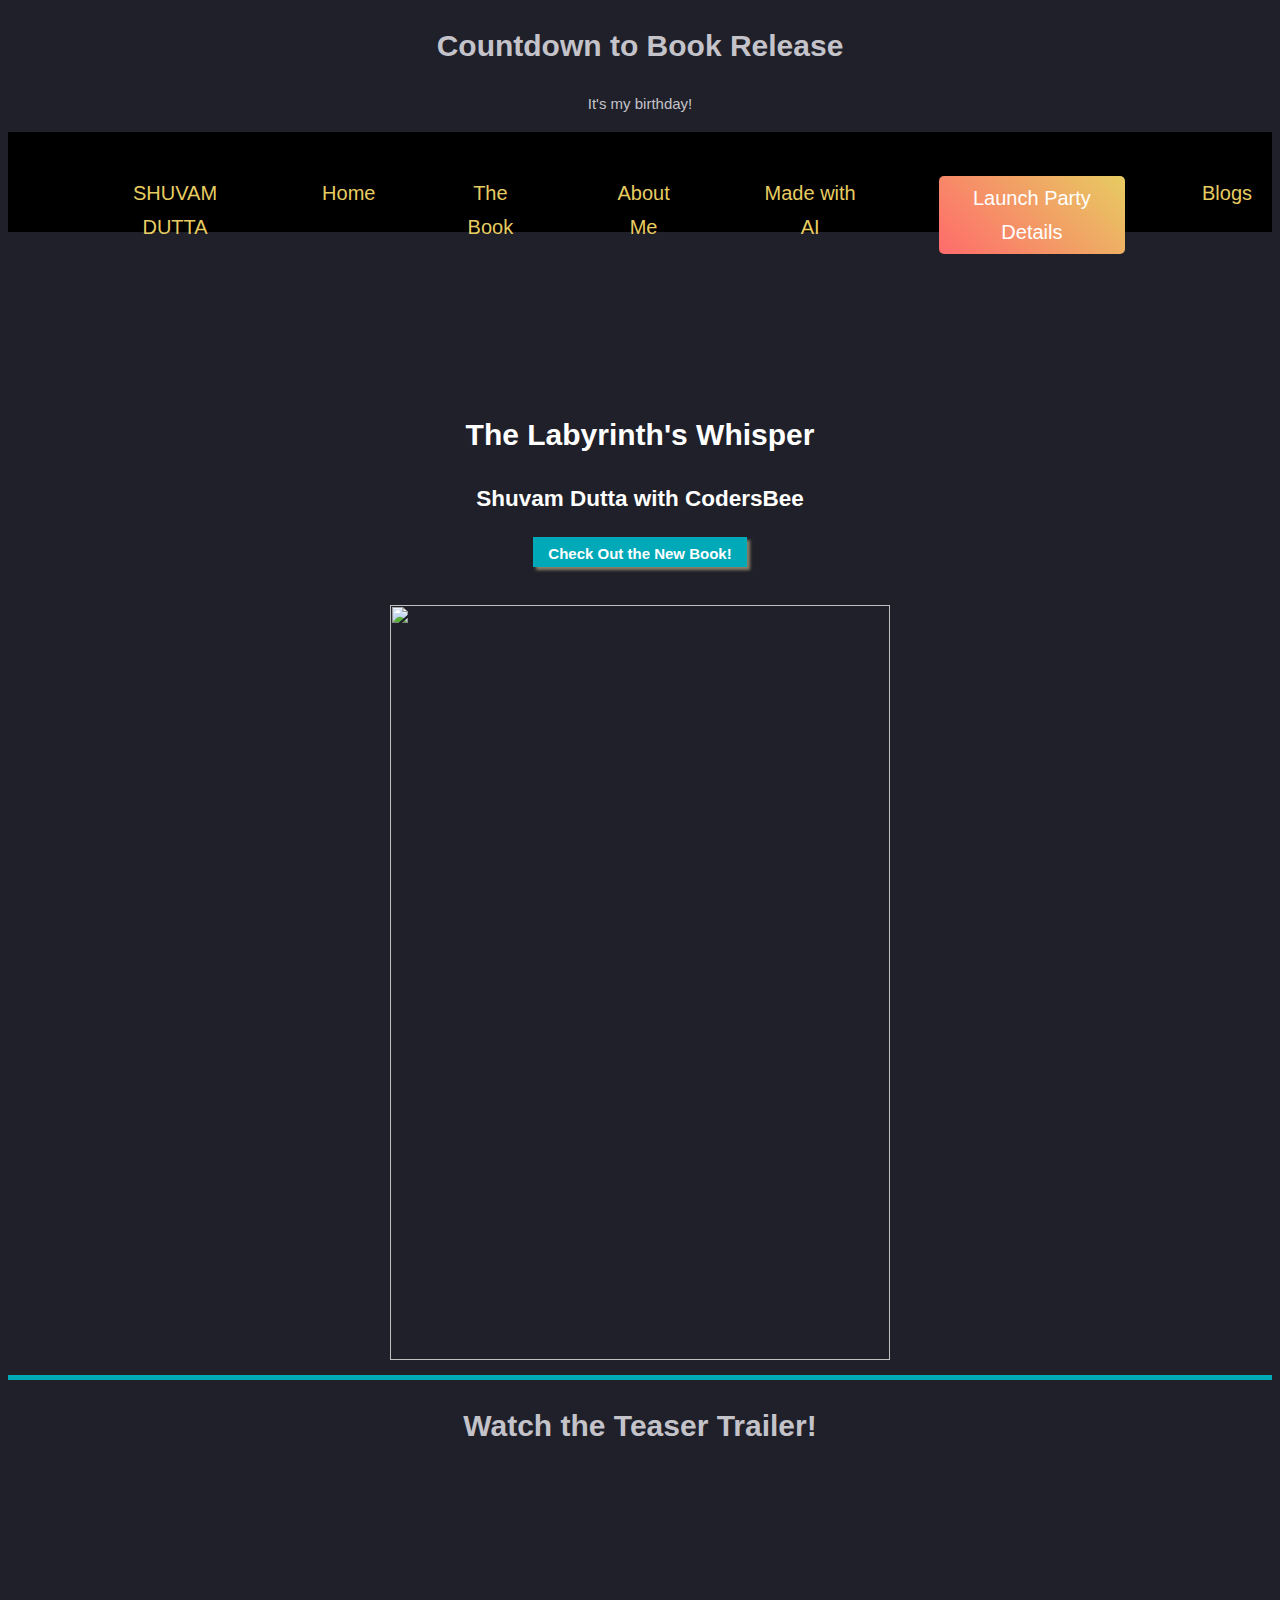
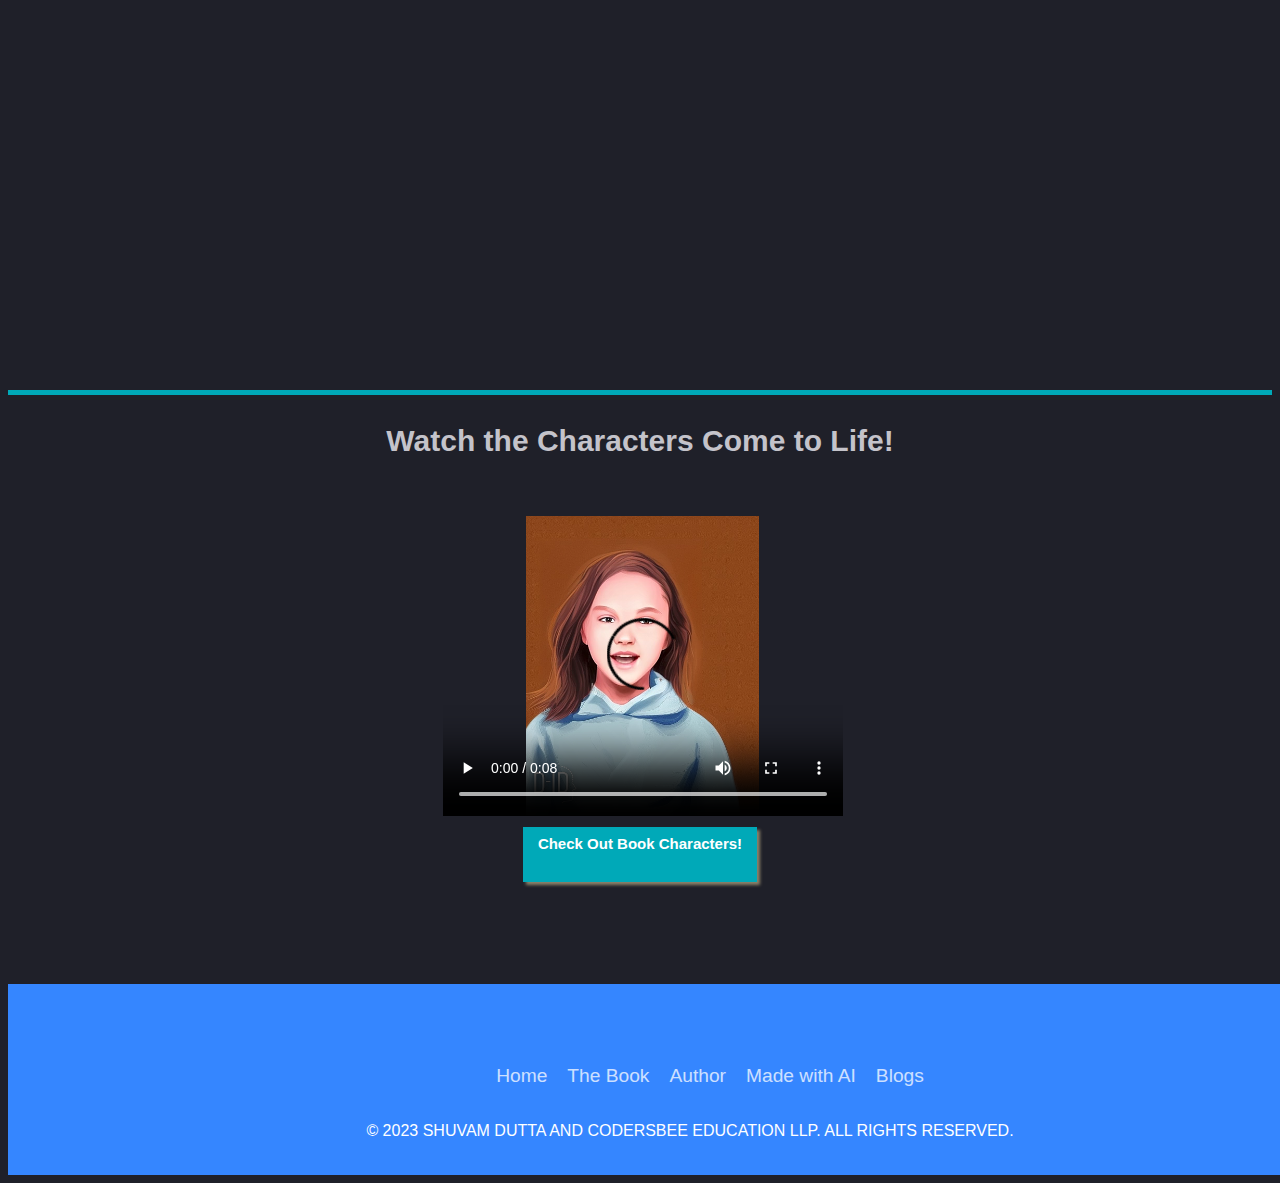
==== commit 9a6e53b0: "Update index.html" ====
--- a/index.html
+++ b/index.html
@@ -47,22 +47,15 @@
     })();
   </script>
   <div class="content"> 
-<div class="navbar" id="top">
+	<div class="navbar" id="top">
     <nav>
         <ul>
             <li> <a href="/shuvamdutta218/"> SHUVAM DUTTA </a> </li>
             <li> <a href="/shuvamdutta218/"> Home </a> </li>
             <li><a href="/shuvamdutta218/buy.html"> The Book</a></li>
-            <li> <a href="#"> Author </a> 
-            <div class="dropdown">
-         <ul>
            <li><a href="/shuvamdutta218/about_me.html"> About Me</a></li>
-           <li><a href="/shuvamdutta218/contact.html"> Contact</a></li>
-         </ul>
-       </div>
-      </li>
            
-           <li> <a href="#"> Made with AI </a> 
+ <li> <a href="#"> Made with AI </a> 
            <div class="dropdown">
             <ul>
        <li><a href="/shuvamdutta218/bookc.html"> Book Characters</a>
@@ -70,11 +63,27 @@
          </ul>
        </div>
             </li>
-            <li> <a href="/shuvamdutta218/blog.html"> Blogs </a> </li>
+		 <li> <a href="#" id="party"> Launch Party Details </a> 
+           <div class="dropdown">
+            <ul>
+		    
+       <li><a href="/shuvamdutta218/contact.html"> Sign Up </a>
+        <li><a href="/shuvamdutta218/com.html"> Raffle/Contest </a>
+         </ul>
+		       </div>
+		     </li>
+             <li> <a href="#"> Blogs </a> 
+           <div class="dropdown">
+            <ul>
+		    
+       <li><a href="/shuvamdutta218/blog.html"> How I Used AI to Write a Book! </a>
+        <li><a href="/shuvamdutta218/blog1.html"> Coming Soon... </a>
+         </ul>
+		       </div>
+		     </li>
         </ul>
     </nav>
     </div>
-    
         	<h1 class="book-title">The Labyrinth's Whisper</h1>
           <h2>Shuvam Dutta with CodersBee</h2>
 
--- a/style.css
+++ b/style.css
@@ -1,199 +1,205 @@
 body{
-    font-family: 'Poppins', sans-serif;
-    font-weight: 300;
-    font-size: 15px;
-    line-height: 1.7;
-    color: #c4c3ca;
-    background-color: #1f2029;
-    overflow-x: hidden;
-    text-align: center;
+  font-family: 'Poppins', sans-serif;
+  font-weight: 300;
+  font-size: 15px;
+  line-height: 1.7;
+  color: #c4c3ca;
+  background-color: #1f2029;
+  overflow-x: hidden;
+  text-align: center;
 }
 #codersbee
 {
 color:white;
 }
+#party {
+  background: linear-gradient(45deg, #FF6B6B, #E7CC61);
+  padding: 5px 10px; /* Adjust padding for better appearance */
+  border-radius: 5px; /* Add rounded corners for the gradient */
+  color: #FFFFFF; /* Change text color for better visibility on gradient */
+}
 #countdown {
-      display: flex;
-      justify-content: center;
-      align-items: center;
-      font-size: 52px;
+    display: flex;
+    justify-content: center;
+    align-items: center;
+    font-size: 52px;
+  }
+
+  .countdown-box {
+    display: flex;
+    flex-direction: column;
+    align-items: center;
+    margin: 10px;
+    padding: 20px;
+    border-radius: 10px;
+    font-size: 52px;
+    color: white;
+  }
+
+  #days {
+    background-color: #FF5733;
+  }
+
+  #hours {
+    background-color: #C70039;
+  }
+
+  #minutes {
+    background-color: #900C3F;
+  }
+
+  #seconds {
+    background-color: #581845;
+  }
+#footerp
+{
+color: white;
+}
+
+#kestral
+{
+margin-left:30%;
+}
+
+
+#buttonbelow
+{
+height:40px;
+
+}
+.videofooter
+{
+  display:block;
+ 
+}
+.navbar > ul {
+/* Your styles for the top-level navbar ul go here */
+display: flex;
+}
+.button {
+display: inline-block;
+border: none;
+border-radius: 0;
+background: #00A9B8;
+color: #fff;
+line-height: 1;
+padding: 0.6em 1em 0.4em;
+box-shadow: 3px 3px 3px #8b836a;
+text-decoration: none;
+font-weight: 600;
+}
+.videos
+{
+text-align: left;
+}
+.container
+{
+display: flex;
+}
+
+hr {
+       height:5px;
+       background-color: #00A9B8;
+       border: none;
     }
-
-    .countdown-box {
-      display: flex;
-      flex-direction: column;
-      align-items: center;
-      margin: 10px;
-      padding: 20px;
-      border-radius: 10px;
-      font-size: 52px;
-      color: white;
-    }
-
-    #days {
-      background-color: #FF5733;
-    }
-
-    #hours {
-      background-color: #C70039;
-    }
-
-    #minutes {
-      background-color: #900C3F;
-    }
-
-    #seconds {
-      background-color: #581845;
-    }
-#footerp
-{
-	color: white;
-}
-
-#kestral
-{
-  margin-left:30%;
-}
-
-
-#buttonbelow
-{
-	height:40px;
-	
-}
- .videofooter
-  {
-    display:block;
-   
-  }
-.navbar > ul {
-  /* Your styles for the top-level navbar ul go here */
+.content
+{
+ background-image: url(https://i.ibb.co/1JZLGPZ/output-onlineimagetools.png);
+ background-size: 100%;
+ background-repeat: no-repeat;
+ color: white;
+}
+ 
+.navbar
+{
+  height: 100px;
+  width: 100%;
+  background-color: black;
+  text-align: center;
+  margin-bottom: 14%;
+ 
+}
+.navbar ul
+{
+ display: flex;
+margin-bottom: 30px;
+  }
+ .navbar ul li
+{
+  list-style: none;
+  padding-top: 2%;
+  margin-left: 3%;
   display: flex;
-}
-.button {
-  display: inline-block;
-  border: none;
-  border-radius: 0;
-  background: #00A9B8;
-  color: #fff;
-  line-height: 1;
-  padding: 0.6em 1em 0.4em;
-  box-shadow: 3px 3px 3px #8b836a;
-  text-decoration: none;
-  font-weight: 600;
-}
-.videos
+
+}
+  .navbar ul li a
+{
+  text-decoration:none;
+  margin:20px;
+  color: #E7CC61;
+  font-size: 20px;
+}
+
+.dropdown
+{
+background-color: #3F3D32;
+width: 250px;
+font-size: 35px;
+margin-top: 65px;
+height: 175px;
+display: none;
+  position:absolute;
+}
+.dropdown ul
+{
+display:block;
+text-align: left;
+
+}
+.h3{
+  margin-right: 20px;
+  font-size: 20px;
+}
+form
+{
+  margin-left: 35%;
+}
+.dropdown ul li
 {
   text-align: left;
-}
-.container
-{
-  display: flex;
-}
-
-hr {
-         height:5px;
-         background-color: #00A9B8;
-         border: none;
-      }
-.content
-{
-   background-image: url(https://i.ibb.co/1JZLGPZ/output-onlineimagetools.png);
-   background-size: 100%;
-   background-repeat: no-repeat;
-   color: white;
-}
-   
-.navbar
-  {
-    height: 100px;
-    width: 100%;
-    background-color: black;
-    text-align: center;
-    margin-bottom: 14%;
-   
-  }
- .navbar ul
- {
-   display: flex;
- margin-bottom: 30px;
-    }
-   .navbar ul li
-  {
-    list-style: none;
-    padding-top: 2%;
-    margin-left: 3%;
-    display: flex;
-
-  }
-    .navbar ul li a
-  {
-    text-decoration:none;
-    margin:20px;
-    color: #E7CC61;
-    font-size: 20px;
-  }
-
-  .dropdown
-  {
-  background-color: #3F3D32;
-  width: 250px;
-  font-size: 35px;
-  margin-top: 65px;
-  height: 160px;
-  display: none;
-    position:absolute;
-  }
-  .dropdown ul
-  {
-  display:block;
+  margin-top: 1px;
+}
+.navbar ul li:hover .dropdown
+{
+  display: block;
+}
+.dropdown1
+{
+background-color: #3F3D32;
+width: 225px;
+font-size: 35px;
+margin-top: 20px;
+height: 190px;
+position: fixed;
+text-align: left;
+display: none;
+}
+.dropdown1 ul
+{
+display:block;
+text-align: left;
+
+}
+.dropdown1 ul li
+{
   text-align: left;
-
-  }
-  .h3{
-    margin-right: 20px;
-    font-size: 20px;
-  }
-  form
-  {
-    margin-left: 35%;
-  }
-  .dropdown ul li
-  {
-    text-align: left;
-    margin-top: 1px;
-  }
-  .navbar ul li:hover .dropdown
-  {
-    display: block;
-  }
-  .dropdown1
-  {
-  background-color: #3F3D32;
-  width: 225px;
-  font-size: 35px;
-  margin-top: 20px;
-  height: 190px;
-  position: fixed;
-  text-align: left;
-  display: none;
-  }
-  .dropdown1 ul
-  {
-  display:block;
-  text-align: left;
-
-  }
-  .dropdown1 ul li
-  {
-    text-align: left;
-    margin-top: 1px;
-  }
-  .navbar ul li:hover .dropdown1
-  {
-    display: block;
-  }
-  nav a:hover
+  margin-top: 1px;
+}
+.navbar ul li:hover .dropdown1
+{
+  display: block;
+}
+nav a:hover
 {
 color: #f3dea3;
 }
@@ -204,34 +210,34 @@
 }
 .img1
 {
-  display: flex;
-  margin-top: 2%;
+display: flex;
+margin-top: 2%;
 
 }
 .text1
 {
-  width: 60%;
-  padding-left: 5%;
-  font-size: 30px;
-  font-family: 'Cookie', cursive;
-  text-align: left;
+width: 60%;
+padding-left: 5%;
+font-size: 30px;
+font-family: 'Cookie', cursive;
+text-align: left;
 }
 .img2
 {
-  margin-top: 7%;
-  display:flex;
-  float: right;
-  margin-bottom: 50px;
+margin-top: 7%;
+display:flex;
+float: right;
+margin-bottom: 50px;
 }
 .img342
 {
-  margin-left: 25%;
-  height:500px;
-  width: 500px;
+margin-left: 25%;
+height:500px;
+width: 500px;
 }
 .book-title
 {
-  margin-top: 12%;
+margin-top: 12%;
 }
 .form1
 {
@@ -239,25 +245,25 @@
 background-color: #555;
 }
 .parent
-        {
-          width:100%;
-          display:flex;
-          margin-top:50px;
-          margin-left: 30px;
-          font-family: 'Lato', sans-serif;
-          font-size: 25px;
-        }
-        .child1
-        {
-          width:70%;
-          font-size: 30px;
-        }
-            .child2
-        {
-          width:70%;
-          color:white;
-          margin-left: 30px;
-        }
+      {
+        width:100%;
+        display:flex;
+        margin-top:50px;
+        margin-left: 30px;
+        font-family: 'Lato', sans-serif;
+        font-size: 25px;
+      }
+      .child1
+      {
+        width:70%;
+        font-size: 30px;
+      }
+          .child2
+      {
+        width:70%;
+        color:white;
+        margin-left: 30px;
+      }
 input
 {
 margin-left: 30px;
@@ -291,39 +297,39 @@
 }
 img
 {
-  margin-top: 3%;
+margin-top: 3%;
 }
 .video
 {
-  width: 400px;
-  height: 300px;
+width: 400px;
+height: 300px;
 }
 .n1-padding
 {
- font-size: 20px;
- display: block;
+font-size: 20px;
+display: block;
 }
 .i45d
 {
-  margin-left: 300px;
-  margin-right: 300px;
-  text-align: left;
+margin-left: 300px;
+margin-right: 300px;
+text-align: left;
 }
 .blog
 {
-  display: flex
+display: flex
 }
 
 embed
 {
-  width: 100%;
-  height: 10000px;
+width: 100%;
+height: 10000px;
 }
 
 .blog1
 {
-  margin-left: 100px;
-  margin-right: 100px;
+margin-left: 100px;
+margin-right: 100px;
 }
 
 
@@ -334,281 +340,281 @@
 @import url('https://fonts.googleapis.com/css?family=Poppins:400,500,600,700,800,900');
 
 a {
-	cursor: pointer;
-  transition: all 200ms linear;
+cursor: pointer;
+transition: all 200ms linear;
 }
 a:hover {
-	text-decoration: none;
+text-decoration: none;
 }
 .link {
-  color: #c4c3ca;
+color: #c4c3ca;
 }
 .link:hover {
-  color: #ffeba7;
+color: #ffeba7;
 }
 p {
-  font-weight: 500;
-  font-size 14px;
-  line-height: 1.7;
+font-weight: 500;
+font-size 14px;
+line-height: 1.7;
 }
 h4 {
-  font-weight: 600;
+font-weight: 600;
 }
 h6 span{
-  padding: 0 20px;
-  text-transform: uppercase;
-  font-weight: 700;
+padding: 0 20px;
+text-transform: uppercase;
+font-weight: 700;
 }
 .section{
-  position: relative;
-  width: 100%;
-  display: block;
+position: relative;
+width: 100%;
+display: block;
 }
 .full-height{
-  min-height: 100vh;
+min-height: 100vh;
 }
 [type="checkbox"]:checked,
 [type="checkbox"]:not(:checked){
-  position: absolute;
-  left: -9999px;
+position: absolute;
+left: -9999px;
 }
 .checkbox:checked + label,
 .checkbox:not(:checked) + label{
-  position: relative;
-  display: block;
-  text-align: center;
-  width: 60px;
-  height: 16px;
-  border-radius: 8px;
-  padding: 0;
-  margin: 10px auto;
-  cursor: pointer;
-  background-color: #ffeba7;
+position: relative;
+display: block;
+text-align: center;
+width: 60px;
+height: 16px;
+border-radius: 8px;
+padding: 0;
+margin: 10px auto;
+cursor: pointer;
+background-color: #ffeba7;
 }
 .checkbox:checked + label:before,
 .checkbox:not(:checked) + label:before{
-  position: absolute;
-  display: block;
-  width: 36px;
-  height: 36px;
-  border-radius: 50%;
-  color: #ffeba7;
-  background-color: #102770;
-  font-family: 'unicons';
-  content: '\eb4f';
-  z-index: 20;
-  top: -10px;
-  left: -10px;
-  line-height: 36px;
-  text-align: center;
-  font-size: 24px;
-  transition: all 0.5s ease;
+position: absolute;
+display: block;
+width: 36px;
+height: 36px;
+border-radius: 50%;
+color: #ffeba7;
+background-color: #102770;
+font-family: 'unicons';
+content: '\eb4f';
+z-index: 20;
+top: -10px;
+left: -10px;
+line-height: 36px;
+text-align: center;
+font-size: 24px;
+transition: all 0.5s ease;
 }
 .checkbox:checked + label:before {
-  transform: translateX(44px) rotate(-270deg);
+transform: translateX(44px) rotate(-270deg);
 }
 
 
 .card-3d-wrap {
-  position: relative;
-  width: 440px;
-  max-width: 100%;
-  height: 400px;
-  -webkit-transform-style: preserve-3d;
-  transform-style: preserve-3d;
-  perspective: 800px;
-  margin-top: 60px;
+position: relative;
+width: 440px;
+max-width: 100%;
+height: 400px;
+-webkit-transform-style: preserve-3d;
+transform-style: preserve-3d;
+perspective: 800px;
+margin-top: 60px;
 }
 .card-3d-wrapper {
-  width: 100%;
-  height: 100%;
-  position:absolute;    
-  top: 0;
-  left: 0;  
-  -webkit-transform-style: preserve-3d;
-  transform-style: preserve-3d;
-  transition: all 600ms ease-out; 
+width: 100%;
+height: 100%;
+position:absolute;    
+top: 0;
+left: 0;  
+-webkit-transform-style: preserve-3d;
+transform-style: preserve-3d;
+transition: all 600ms ease-out; 
 }
 .card-front, .card-back {
-  width: 100%;
-  height: 100%;
-  background-color: #2a2b38;
-  background-image: url('https://s3-us-west-2.amazonaws.com/s.cdpn.io/1462889/pat.svg');
-  background-position: bottom center;
-  background-repeat: no-repeat;
-  background-size: 300%;
-  position: absolute;
-  border-radius: 6px;
-  left: 0;
-  top: 0;
-  -webkit-transform-style: preserve-3d;
-  transform-style: preserve-3d;
-  -webkit-backface-visibility: hidden;
-  -moz-backface-visibility: hidden;
-  -o-backface-visibility: hidden;
-  backface-visibility: hidden;
+width: 100%;
+height: 100%;
+background-color: #2a2b38;
+background-image: url('https://s3-us-west-2.amazonaws.com/s.cdpn.io/1462889/pat.svg');
+background-position: bottom center;
+background-repeat: no-repeat;
+background-size: 300%;
+position: absolute;
+border-radius: 6px;
+left: 0;
+top: 0;
+-webkit-transform-style: preserve-3d;
+transform-style: preserve-3d;
+-webkit-backface-visibility: hidden;
+-moz-backface-visibility: hidden;
+-o-backface-visibility: hidden;
+backface-visibility: hidden;
 }
 .card-back {
-  transform: rotateY(180deg);
+transform: rotateY(180deg);
 }
 .checkbox:checked ~ .card-3d-wrap .card-3d-wrapper {
-  transform: rotateY(180deg);
+transform: rotateY(180deg);
 }
 .center-wrap{
-  position: absolute;
-  width: 100%;
-  padding: 0 35px;
-  top: 50%;
-  left: 0;
-  transform: translate3d(0, -50%, 35px) perspective(100px);
-  z-index: 20;
-  display: block;
+position: absolute;
+width: 100%;
+padding: 0 35px;
+top: 50%;
+left: 0;
+transform: translate3d(0, -50%, 35px) perspective(100px);
+z-index: 20;
+display: block;
 }
 
 
 .form-group{ 
-  position: relative;
-  display: block;
-    margin: 0;
-    padding: 0;
+position: relative;
+display: block;
+  margin: 0;
+  padding: 0;
 }
 .form-style {
-  padding: 13px 20px;
-  padding-left: 55px;
-  height: 48px;
-  width: 100%;
-  font-weight: 500;
-  border-radius: 4px;
-  font-size: 14px;
-  line-height: 22px;
-  letter-spacing: 0.5px;
-  outline: none;
-  color: #c4c3ca;
-  background-color: #1f2029;
-  border: none;
-  -webkit-transition: all 200ms linear;
-  transition: all 200ms linear;
-  box-shadow: 0 4px 8px 0 rgba(21,21,21,.2);
+padding: 13px 20px;
+padding-left: 55px;
+height: 48px;
+width: 100%;
+font-weight: 500;
+border-radius: 4px;
+font-size: 14px;
+line-height: 22px;
+letter-spacing: 0.5px;
+outline: none;
+color: #c4c3ca;
+background-color: #1f2029;
+border: none;
+-webkit-transition: all 200ms linear;
+transition: all 200ms linear;
+box-shadow: 0 4px 8px 0 rgba(21,21,21,.2);
 }
 .form-style:focus,
 .form-style:active {
-  border: none;
-  outline: none;
-  box-shadow: 0 4px 8px 0 rgba(21,21,21,.2);
+border: none;
+outline: none;
+box-shadow: 0 4px 8px 0 rgba(21,21,21,.2);
 }
 .input-icon {
-  position: absolute;
-  top: 0;
-  left: 18px;
-  height: 48px;
-  font-size: 24px;
-  line-height: 48px;
-  text-align: left;
-  color: #ffeba7;
-  -webkit-transition: all 200ms linear;
-    transition: all 200ms linear;
+position: absolute;
+top: 0;
+left: 18px;
+height: 48px;
+font-size: 24px;
+line-height: 48px;
+text-align: left;
+color: #ffeba7;
+-webkit-transition: all 200ms linear;
+  transition: all 200ms linear;
 }
 
 .form-group input:-ms-input-placeholder  {
-  color: #c4c3ca;
-  opacity: 0.7;
-  -webkit-transition: all 200ms linear;
-    transition: all 200ms linear;
+color: #c4c3ca;
+opacity: 0.7;
+-webkit-transition: all 200ms linear;
+  transition: all 200ms linear;
 }
 .form-group input::-moz-placeholder  {
-  color: #c4c3ca;
-  opacity: 0.7;
-  -webkit-transition: all 200ms linear;
-    transition: all 200ms linear;
+color: #c4c3ca;
+opacity: 0.7;
+-webkit-transition: all 200ms linear;
+  transition: all 200ms linear;
 }
 .form-group input:-moz-placeholder  {
-  color: #c4c3ca;
-  opacity: 0.7;
-  -webkit-transition: all 200ms linear;
-    transition: all 200ms linear;
+color: #c4c3ca;
+opacity: 0.7;
+-webkit-transition: all 200ms linear;
+  transition: all 200ms linear;
 }
 .form-group input::-webkit-input-placeholder  {
-  color: #c4c3ca;
-  opacity: 0.7;
-  -webkit-transition: all 200ms linear;
-    transition: all 200ms linear;
+color: #c4c3ca;
+opacity: 0.7;
+-webkit-transition: all 200ms linear;
+  transition: all 200ms linear;
 }
 .form-group input:focus:-ms-input-placeholder  {
-  opacity: 0;
-  -webkit-transition: all 200ms linear;
-    transition: all 200ms linear;
+opacity: 0;
+-webkit-transition: all 200ms linear;
+  transition: all 200ms linear;
 }
 .form-group input:focus::-moz-placeholder  {
-  opacity: 0;
-  -webkit-transition: all 200ms linear;
-    transition: all 200ms linear;
+opacity: 0;
+-webkit-transition: all 200ms linear;
+  transition: all 200ms linear;
 }
 .form-group input:focus:-moz-placeholder  {
-  opacity: 0;
-  -webkit-transition: all 200ms linear;
-    transition: all 200ms linear;
+opacity: 0;
+-webkit-transition: all 200ms linear;
+  transition: all 200ms linear;
 }
 .form-group input:focus::-webkit-input-placeholder  {
-  opacity: 0;
-  -webkit-transition: all 200ms linear;
-    transition: all 200ms linear;
+opacity: 0;
+-webkit-transition: all 200ms linear;
+  transition: all 200ms linear;
 }
 
 .btn{  
-  border-radius: 4px;
-  height: 44px;
-  font-size: 13px;
-  font-weight: 600;
-  text-transform: uppercase;
-  -webkit-transition : all 200ms linear;
-  transition: all 200ms linear;
-  padding: 0 30px;
-  letter-spacing: 1px;
-  display: -webkit-inline-flex;
-  display: -ms-inline-flexbox;
-  display: inline-flex;
-  -webkit-align-items: center;
-  -moz-align-items: center;
-  -ms-align-items: center;
-  align-items: center;
-  -webkit-justify-content: center;
-  -moz-justify-content: center;
-  -ms-justify-content: center;
-  justify-content: center;
-  -ms-flex-pack: center;
-  text-align: center;
-  border: none;
-  background-color: #ffeba7;
-  color: #102770;
-  box-shadow: 0 8px 24px 0 rgba(255,235,167,.2);
+border-radius: 4px;
+height: 44px;
+font-size: 13px;
+font-weight: 600;
+text-transform: uppercase;
+-webkit-transition : all 200ms linear;
+transition: all 200ms linear;
+padding: 0 30px;
+letter-spacing: 1px;
+display: -webkit-inline-flex;
+display: -ms-inline-flexbox;
+display: inline-flex;
+-webkit-align-items: center;
+-moz-align-items: center;
+-ms-align-items: center;
+align-items: center;
+-webkit-justify-content: center;
+-moz-justify-content: center;
+-ms-justify-content: center;
+justify-content: center;
+-ms-flex-pack: center;
+text-align: center;
+border: none;
+background-color: #ffeba7;
+color: #102770;
+box-shadow: 0 8px 24px 0 rgba(255,235,167,.2);
 }
 .btn:active,
 .btn:focus{  
-  background-color: #102770;
-  color: #ffeba7;
-  box-shadow: 0 8px 24px 0 rgba(16,39,112,.2);
+background-color: #102770;
+color: #ffeba7;
+box-shadow: 0 8px 24px 0 rgba(16,39,112,.2);
 }
 .btn:hover{  
-  background-color: #102770;
-  color: #ffeba7;
-  box-shadow: 0 8px 24px 0 rgba(16,39,112,.2);
+background-color: #102770;
+color: #ffeba7;
+box-shadow: 0 8px 24px 0 rgba(16,39,112,.2);
 }
 
 
 
 
 .logo {
-	position: absolute;
-	top: 30px;
-	right: 30px;
-	display: block;
-	z-index: 100;
-	transition: all 250ms linear;
+position: absolute;
+top: 30px;
+right: 30px;
+display: block;
+z-index: 100;
+transition: all 250ms linear;
 }
 .logo img {
-	height: 26px;
-	width: auto;
-	display: block;
+height: 26px;
+width: auto;
+display: block;
 }
 
 
@@ -734,38 +740,38 @@
 {
 width: 100%;
 overflow: hidden; /* Hide overflow content */
-        transition: width 0.5s; /* Smooth transition */
-    height: 100px;
-    background-color: pink;
-}
-    .navbar ul
-    {
-        margin-bottom: 30px;
-    }
-  .h3
-    {
-    margin-right: 20px;
-    font-size: 10px;
-  }
-
-    .dropdown
-    {height: 160px;}
-       
+      transition: width 0.5s; /* Smooth transition */
+  height: 100px;
+  background-color: pink;
+}
+  .navbar ul
+  {
+      margin-bottom: 30px;
+  }
+.h3
+  {
+  margin-right: 20px;
+  font-size: 10px;
+}
+
+  .dropdown
+  {height: 160px;}
+     
 }
 #countdown {
-      display: flex;
-      justify-content: center;
-      align-items: center;
-      font-size: 36px;
-    }
-
-    .countdown-box {
-      display: flex;
-      flex-direction: column;
-      align-items: center;
-      margin: 10px;
-      padding: 20px;
-      border-radius: 10px;
-      font-size: 36px;
-      color: white;
-    }
+    display: flex;
+    justify-content: center;
+    align-items: center;
+    font-size: 36px;
+  }
+
+  .countdown-box {
+    display: flex;
+    flex-direction: column;
+    align-items: center;
+    margin: 10px;
+    padding: 20px;
+    border-radius: 10px;
+    font-size: 36px;
+    color: white;
+  }
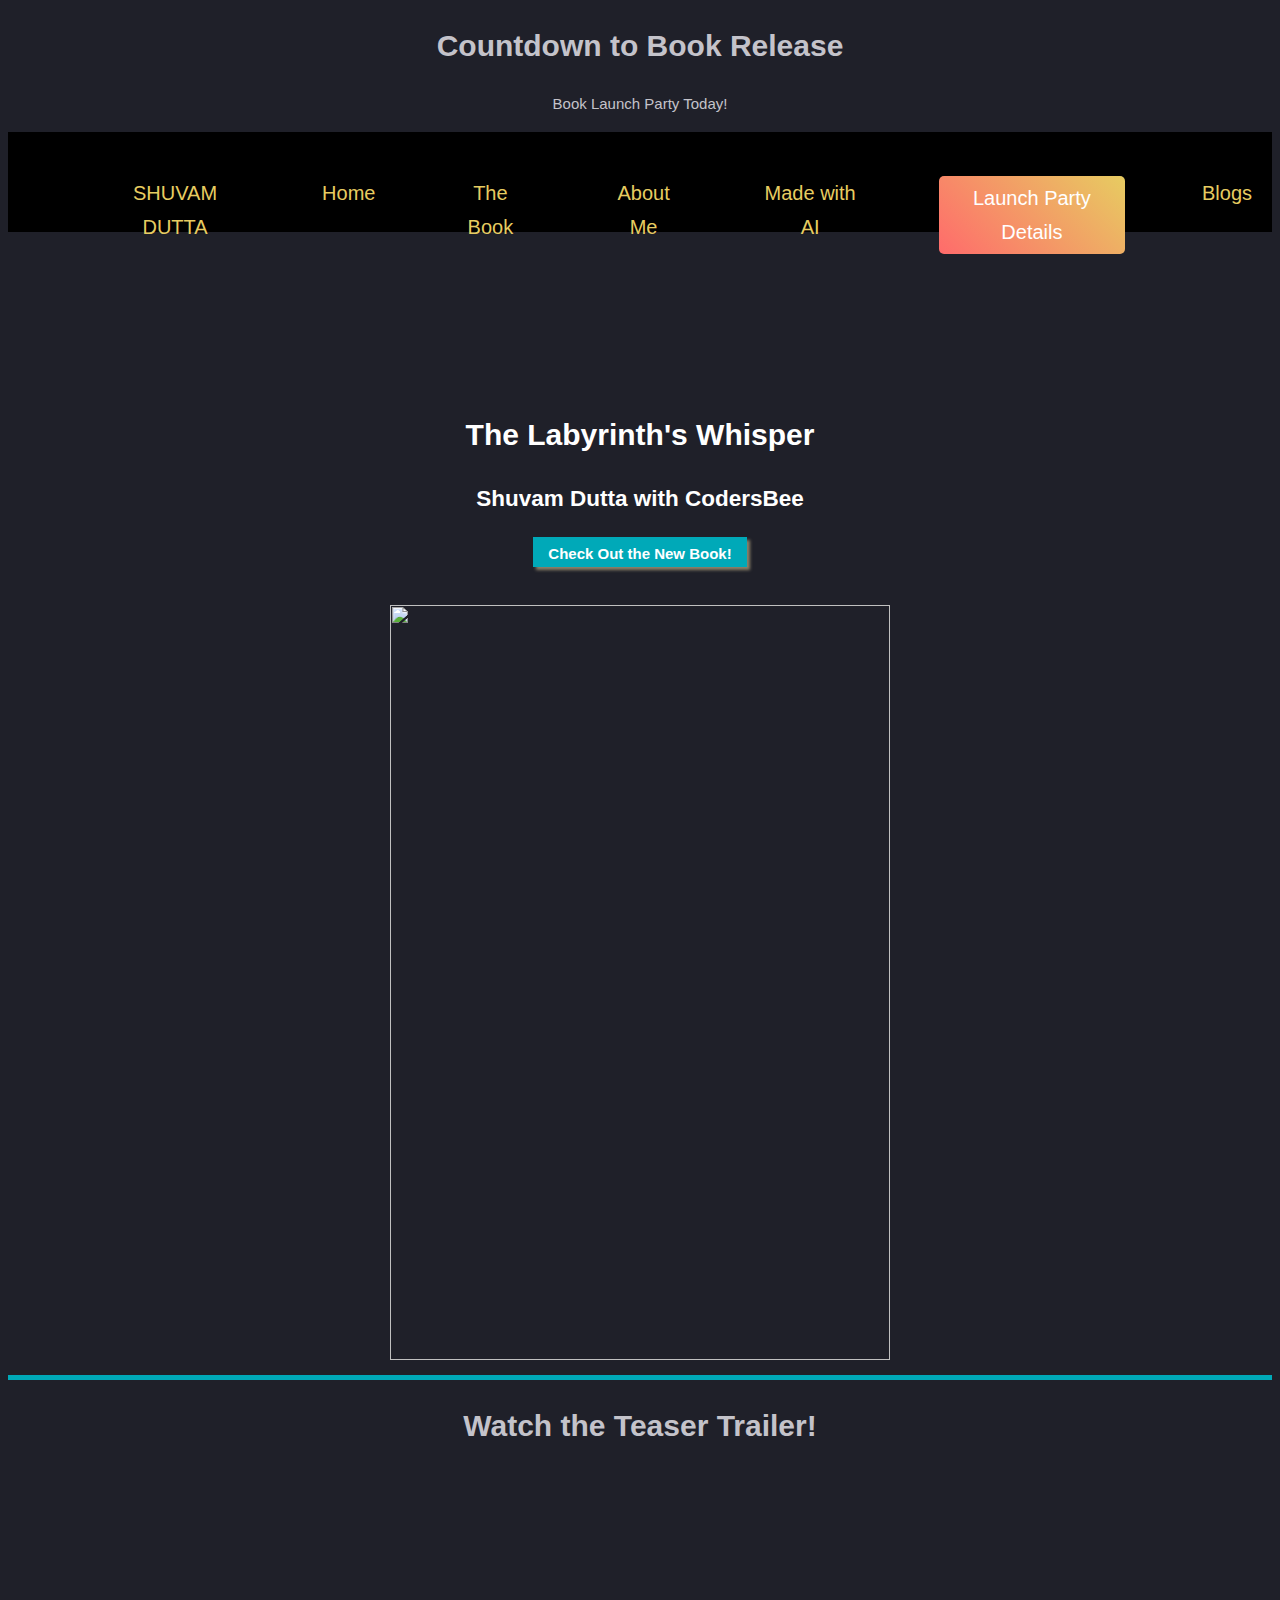
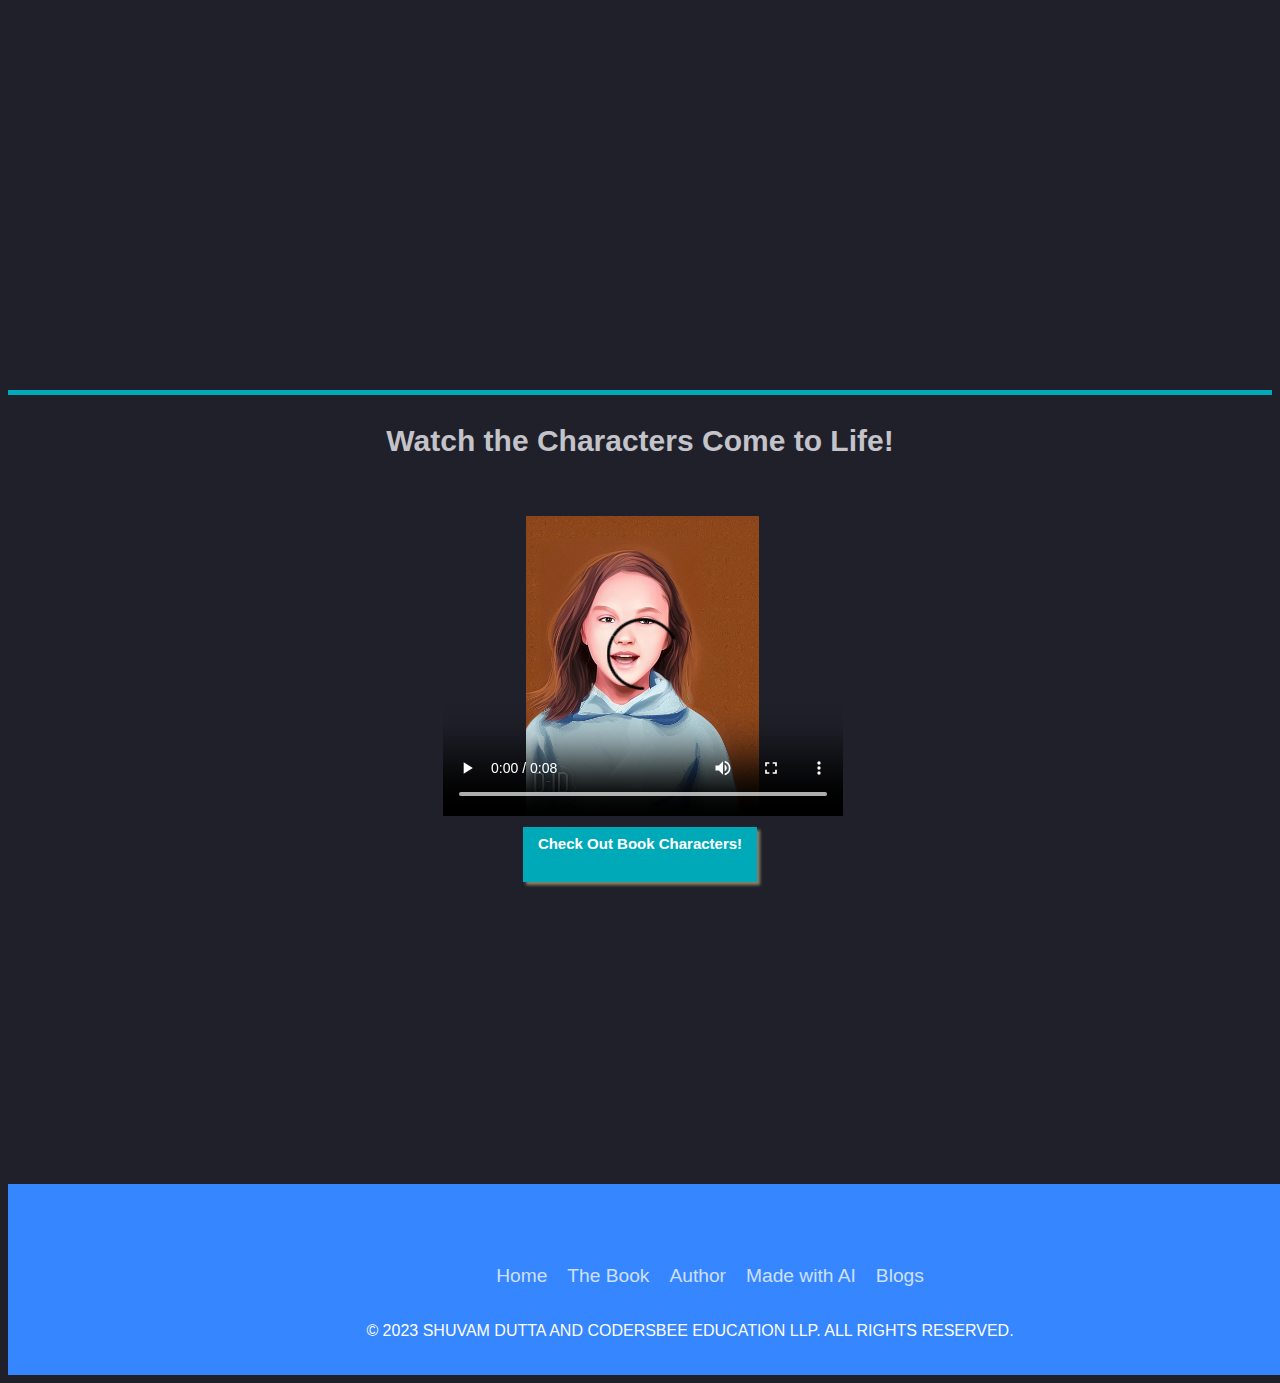
==== commit 10f3af34: "Update index.html" ====
--- a/index.html
+++ b/index.html
@@ -27,7 +27,7 @@
             hour = minute * 60,
             day = hour * 24;
 
-      const birthday = new Date("09/30/2023").getTime();  // Replace YYYY with the birth year
+      const birthday = new Date("10/22/2023").getTime();  // Replace YYYY with the birth year
 
       const countdown = setInterval(function() {
         const now = new Date().getTime(),
@@ -39,7 +39,7 @@
         document.getElementById("seconds").innerText = Math.floor((distance % minute) / second);
 
         if (distance < 0) {
-          document.getElementById("headline").innerText = "It's my birthday!";
+          document.getElementById("headline").innerText = "Book Launch Party Today!";
           document.getElementById("countdown").style.display = "none";
           clearInterval(countdown);
         }
--- a/style.css
+++ b/style.css
@@ -629,6 +629,7 @@
 justify-content: center;
 align-items: center;
 flex-direction: column;
+margin-top: 200px;
 }
 
 .social-icon,
@@ -741,8 +742,8 @@
 width: 100%;
 overflow: hidden; /* Hide overflow content */
       transition: width 0.5s; /* Smooth transition */
-  height: 100px;
-  background-color: pink;
+  height: 130px;
+  background-color: black;
 }
   .navbar ul
   {
